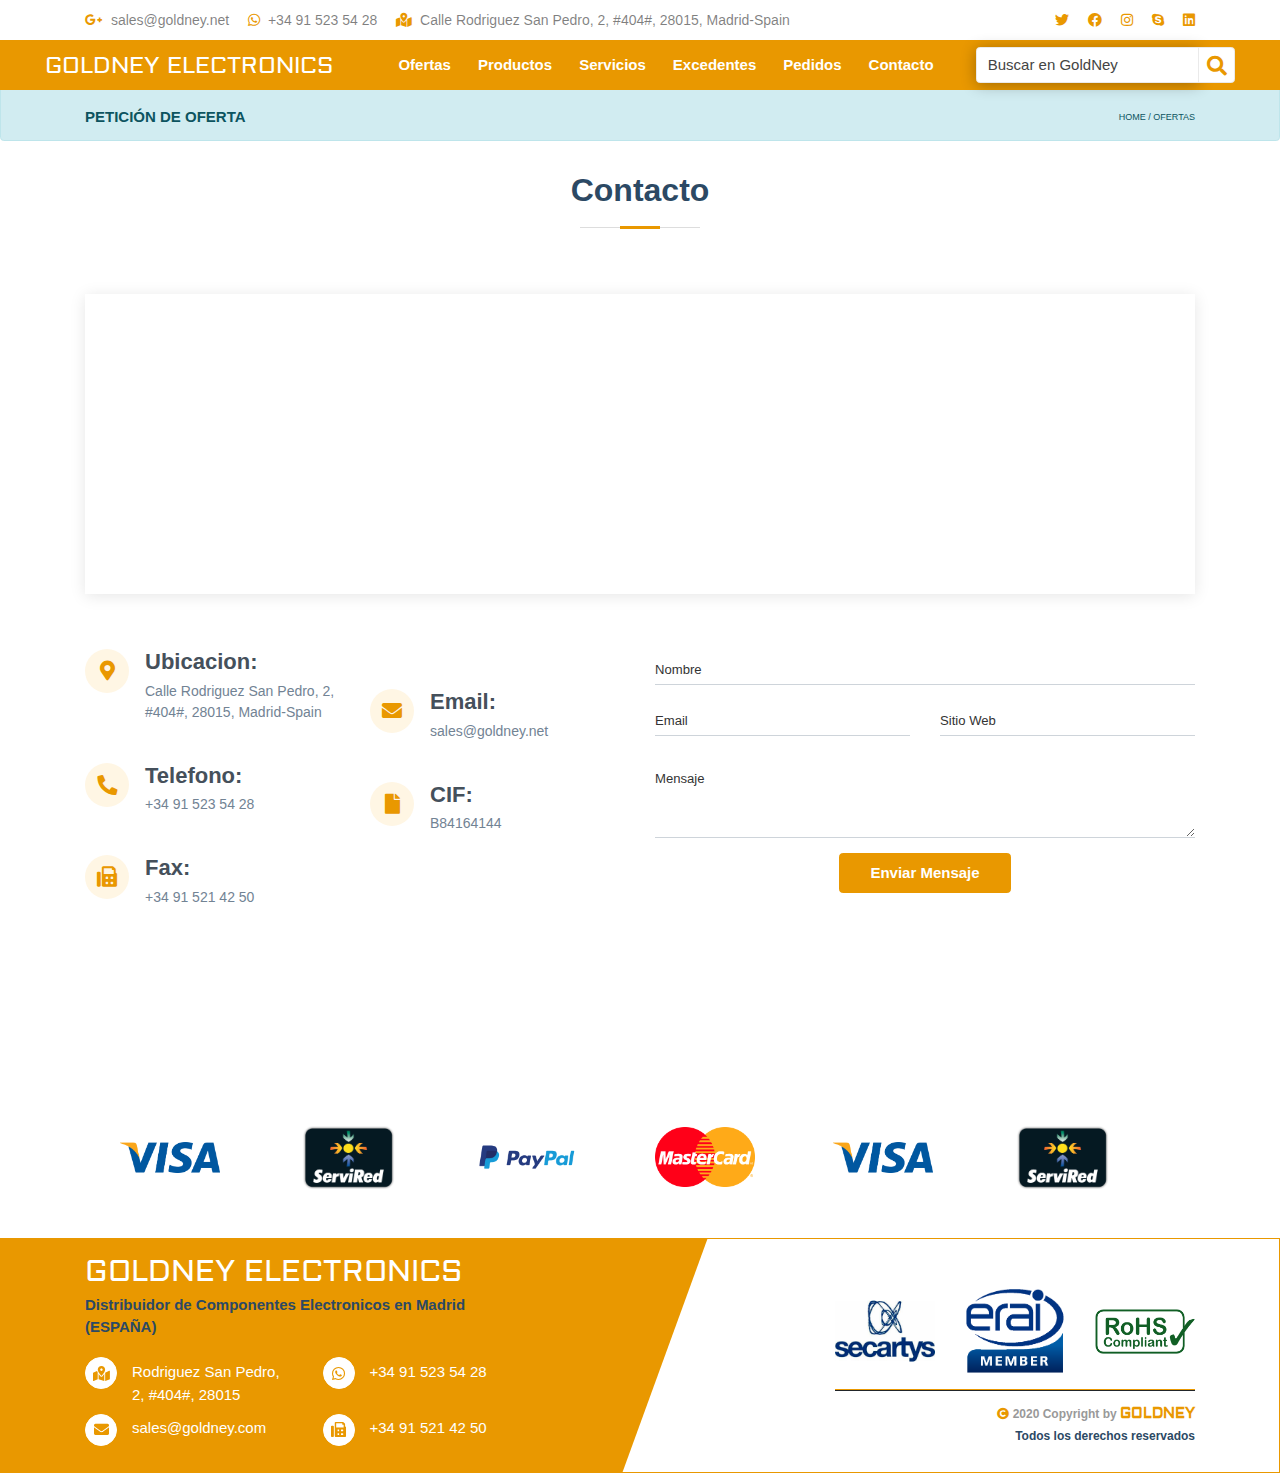
==== contacto.html @ ce326fad "Vista web servicios, pedidos, contacto" ====
<!doctype html>
<html lang="es">

<head>
    <!-- Required meta tags -->
    <meta charset="utf-8">
    <meta name="viewport" content="width=device-width, initial-scale=1, shrink-to-fit=no">
    <title>GoldNey Electronics</title>

    <!-- Cargando Bootstrap CSS -->
    <link rel="stylesheet" href="libs/bootstrap/css/bootstrap.css">

    <!-- Cargando fuentes de Google-->
    <link href="https://fonts.googleapis.com/css?family=Montserrat:300,400,700&display=swap" rel="stylesheet">
    <link href="https://fonts.googleapis.com/css2?family=Aldrich&display=swap" rel="stylesheet">

    <!-- Cargando "Font Awesome" -->
    <link rel="stylesheet" href="libs/fontawesome/css/all.min.css">

    <!-- Cargando "Mmenu" -->
    <link rel="stylesheet" href="libs/mmenu/dist/mmenu.css">

    <!-- Cargando "Mburger" -->
    <link rel="stylesheet" href="libs/mburger/dist/mburger.css">

    <link rel="stylesheet" href="css/animate.css">


    <link rel="stylesheet" href="css/aos.css">

    <!-- Cargando "Swiper.js" -->
    <link rel="stylesheet" href="libs/swiper/package/css/swiper.min.css">


    <!-- estilo de carga de archivo -->
    <link rel="stylesheet" href="css/dropzone.css">
    <script src="js/dropzone.js"></script>


    <!-- Cargando "Estilos personalizados" -->
    <link rel="stylesheet" href="css/estilos.css">


</head>

<body>
    <div id="my-page">


        <header id="presentacion" class="fixed-top">
            <div id="topbar" class="d-none d-lg-flex align-items-center">
                <div class="container d-flex">
                    <div class="contact-info mr-auto text-black-50">
                        <i class="fab fa-google-plus-g"></i> sales@goldney.net
                        <i class="fab fa-whatsapp"></i> +34 91 523 54 28
                        <i class="fa fa-map-marked-alt"></i> Calle Rodriguez San Pedro, 2, #404#, 28015,
                        Madrid-Spain
                    </div>
                    <div class="social-links">
                        <a href="#" class="twitter"><i class="fab fa-twitter"></i></a>
                        <a href="#" class="facebook"><i class="fab fa-facebook"></i></a>
                        <a href="#" class="instagram"><i class="fab fa-instagram"></i></a>
                        <a href="#" class="skype"><i class="fab fa-skype"></i></a>
                        <a href="#" class="linkedin"><i class="fab fa-linkedin"></i></i></a>
                    </div>
                </div>
            </div>
            <!-- Seccion #navegacion -->
            <nav class="navbar navbar-expand-lg navbar-dark py-0 px-0" id="navegacion"
                style="background: #e99800 !important;">
                <div class="container-fluid align-items-stretch flex-nowrap px-0 px-lg-5 px-xl-5">

                    <button class="navbar-toggler collapsed mburger mburger--spin" type="button" data-toggle="collapse"
                        data-target="#menu-principal" aria-controls="menu-prncipal" aria-expanded="false"
                        aria-label="Toggle navigation">
                        <b></b>
                        <b></b>
                        <b></b>

                    </button>

                    <a class="navbar-brand align-self-center" href="index.html">
                        <span class="h4 align-middle text-white" style="font-family: 'Aldrich', sans-serif;">GOLDNEY
                            ELECTRONICS</span>
                    </a>

                    <div class="navbar-collapse collapse" id="menu-principal">
                        <ul class="navbar-nav mx-auto">
                            <li class="nav-item active">
                                <a class="nav-link" href="ofertas.html">Ofertas</a>
                            </li>
                            <li class="nav-item">
                                <a class="nav-link" href="#">Productos</a>
                            </li>
                            <li class="nav-item">
                                <a class="nav-link" href="servicios.html">Servicios</a>
                            </li>
                            <li class="nav-item">
                                <a class="nav-link" href="#">Excedentes</a>
                            </li>
                            <li class="nav-item">
                                <a class="nav-link" href="pedidos.html">Pedidos</a>
                            </li>
                            <li class="nav-item">
                                <a class="nav-link" href="contacto.html">Contacto</a>
                            </li>
                        </ul>
                    </div>

                    <div data-juggler-target="caja-buscar" data-juggler-media-query="(min-width: 1200px)"></div>

                    <!-- <a href="#" class="btn-iconos d-none d-lg-flex align-items-lg-center px-lg-3 ">
                        <i class="fas fa-phone-alt fa-lg"></i>
                    </a> -->
                    <!-- <div class="dropdown boton-carrito ml-auto">
                        <button class="btn-iconos dropdown-toggle h-100" type="button" id="menu-carrito"
                            data-toggle="dropdown" aria-haspopup="true" aria-expanded="false">
                            <i class="fas fa-shopping-cart fa-lg"></i>
                        </button>
                        <div class="dropdown-menu dropdown-menu-right" aria-labelledby="menu-carrito">
                            <span class="dropdown-item-text text-nowrap"> Your cart is empty</span>
                        </div>
                    </div> .fin de .boton-carrito -->



                    <button class="btn-iconos btn-buscar px-3 d-xl-none pt-1" type="button" data-toggle="collapse"
                        data-target="#formulario-buscar" aria-expanded="false" aria-controls="formulario-buscar">

                        <i class="fas fa-search fa-lg fa-fw"></i>
                        <i class="fas fa-times fa-lg fa-fw"></i>

                    </button>
                    <!-- <a href="#" class="btn btn-outline-light d-none d-lg-block align-self-lg-center ml-lg-2 px-xl-3">Sign
                        in</a> -->

                </div>
            </nav>

            <form class="collapse d-xl-flex align-items-xl-center mr-xl-0" id="formulario-buscar"
                data-juggler-source="caja-buscar">

                <div class="input-group p-3 p-xl-0">
                    <input type="text" name="campo-buscar" class="form-control campo-buscar"
                        placeholder="Buscar en GoldNey" style="box-shadow: 0px 2px 15px rgba(0, 0, 0, 0.3);">
                    <div class="input-group-append">
                        <button class="btn btn-primary boton-buscar  py-0 px-4 px-xl-2" type="button">
                            <i class="fas fa-search fa-lg pt-2"></i>
                        </button>
                    </div>
                </div>

            </form>
        </header>
        <div class="alert alert-info pt-5">
            <div class="container pt-4 pt-lg-5">
                <div class="row align-items-center pt-0 pt-lg-3 ">
                    <div class="col-6 text-left text-uppercase font-weight-bold">petición de oferta</div>
                    <div class="col-6 text-right text-uppercase" style="font-size: .6rem;">Home / Ofertas</div>
                </div>

            </div>
        </div>



        <section id="contact" class="contact pt-3">
            <div class="container" data-aos="fade-up">

                <div class="section-title">
                    <h2>Contacto</h2>
                </div>

                <div class="row pt-3 pb-5 justify-content-center">
                    <div class="col-lg-12">
                        <iframe style="border:0; width: 100%; height: 300px;" class="estiloTarjeta"
                            src="https://www.google.com/maps/embed?pb=!1m18!1m12!1m3!1d3036.9687230792265!2d-3.7076107842798027!3d40.43169146265269!2m3!1f0!2f0!3f0!3m2!1i1024!2i768!4f13.1!3m3!1m2!1s0xd4228605f560a2d%3A0x48fd98922227ee73!2sCalle%20de%20Rodr%C3%ADguez%20San%20Pedro%2C%202%2C%2028015%20Madrid%2C%20Espa%C3%B1a!5e0!3m2!1ses-419!2sbo!4v1603227184186!5m2!1ses-419!2sbo"
                            width="600" height="450" frameborder="0" style="border:0;" allowfullscreen=""
                            aria-hidden="false" tabindex="0"></iframe>
                    </div>
                </div>

                <div class="row mt-1">

                    <div class="col-lg-3">
                        <div class="info">
                            <div class="calle">
                                <i class="fas fa-map-marker-alt"></i>
                                <h4>Ubicacion:</h4>
                                <p>Calle Rodriguez San Pedro, 2, #404#, 28015, Madrid-Spain</p>
                            </div>

                            <div class="telefono">
                                <i class="fas fa-phone fa-rotate-90"></i>
                                <h4>Telefono:</h4>
                                <p>+34 91 523 54 28</p>
                            </div>

                            <div class="fax">
                                <i class="fas fa-fax"></i>
                                <h4>Fax:</h4>
                                <p>+34 91 521 42 50</p>
                            </div>



                        </div>

                    </div>
                    <div class="col-lg-3">
                        <div class="info">

                            <div class="email">
                                <i class="fas fa-envelope"></i>
                                <h4>Email:</h4>
                                <p>sales@goldney.net</p>
                            </div>

                            <div class="certificado">
                                <i class="fas fa-file"></i>
                                <h4>CIF:</h4>
                                <p>B84164144</p>
                            </div>

                        </div>

                    </div>

                    <div class="col-lg-6 mt-5 mt-lg-0">

                        <form action="#" role="form">
                            <div class="row">

                                <div class="col-12">
                                    <div class="form-group">
                                        <label class="floating-label" for="empresa">Nombre</label>
                                        <input type="text" class="form-control" id="empresa" placeholder="">
                                    </div>
                                </div>
                                <div class="col-12 col-lg-6">
                                    <div class="form-group">
                                        <label class="floating-label" for="email">Email</label>
                                        <input type="email" class="form-control" id="email" placeholder="">
                                    </div>
                                </div>
                                <div class="col-12 col-lg-6">
                                    <div class="form-group">
                                        <label class="floating-label" for="nombre">Sitio Web</label>
                                        <input type="text" class="form-control" id="nombre" placeholder="">
                                    </div>
                                </div>

                                <div class="col-12 pt-2">
                                    <div class="form-group">
                                        <label class="floating-label" for="mensaje">Mensaje</label>
                                        <textarea name="mensaje" id="mensaje" rows="3" class="form-control"></textarea>
                                    </div>
                                </div>

                                <button type="submit" class="btn btn-primary mx-auto">Enviar
                                    Mensaje</button>
                            </div>
                        </form>

                    </div>

                </div>

            </div>
        </section><!-- End Contact Section -->





        <section id="patrocinadores" class="py-5 px-lg-5">
            <div class="container-fluid px-3 px-md-5">
                <div class="row justify-content-center align-items-center px-3 px-lg-5">
                    <div class="section-title2 text-center" data-aos="zoom-in-up" data-aos-once="true">
                        <h3>Fabricantes</h3>
                        <p class="pb-3">Estas son las marcas que distribuimos</p>
                    </div>
                    <div class="swiper-container patrocinadores " id="swiper-container">
                        <div class="swiper-wrapper d-flex align-items-center">
                            <div class="swiper-slide"><img src="images/pagos/Visa_Logo.png" class="img-fluid" alt="">
                            </div>
                            <div class="swiper-slide"><img src="images/pagos/servi.png" class="img-fluid" alt="">
                            </div>
                            <div class="swiper-slide"><img src="images/pagos/PayPal-Logo.png" class="img-fluid" alt="">
                            </div>
                            <div class="swiper-slide"><img src="images/pagos/MasterCard_early_1990s_logo.png"
                                    class="img-fluid" alt="">
                            </div>
                            <div class="swiper-slide"><img src="images/pagos/Visa_Logo.png" class="img-fluid" alt="">
                            </div>
                            <div class="swiper-slide"><img src="images/pagos/servi.png" class="img-fluid" alt="">
                            </div>
                            <div class="swiper-slide"><img src="images/pagos/PayPal-Logo.png" class="img-fluid" alt="">
                            </div>
                            <div class="swiper-slide"><img src="images/pagos/MasterCard_early_1990s_logo.png"
                                    class="img-fluid" alt="">
                            </div>
                            <div class="swiper-slide"><img src="images/pagos/Visa_Logo.png" class="img-fluid" alt="">
                            </div>
                            <div class="swiper-slide"><img src="images/pagos/servi.png" class="img-fluid" alt="">
                            </div>
                            <div class="swiper-slide"><img src="images/pagos/PayPal-Logo.png" class="img-fluid" alt="">
                            </div>
                            <div class="swiper-slide"><img src="images/pagos/MasterCard_early_1990s_logo.png"
                                    class="img-fluid" alt="">
                            </div>
                            <div class="swiper-slide"><img src="images/pagos/Visa_Logo.png" class="img-fluid" alt="">
                            </div>
                            <div class="swiper-slide"><img src="images/pagos/servi.png" class="img-fluid" alt="">
                            </div>
                            <div class="swiper-slide"><img src="images/pagos/PayPal-Logo.png" class="img-fluid" alt="">
                            </div>
                            <div class="swiper-slide"><img src="images/pagos/MasterCard_early_1990s_logo.png"
                                    class="img-fluid" alt="">
                            </div>
                            <div class="swiper-slide"><img src="images/pagos/Visa_Logo.png" class="img-fluid" alt="">
                            </div>
                            <div class="swiper-slide"><img src="images/pagos/servi.png" class="img-fluid" alt="">
                            </div>
                            <div class="swiper-slide"><img src="images/pagos/PayPal-Logo.png" class="img-fluid" alt="">
                            </div>
                            <div class="swiper-slide"><img src="images/pagos/MasterCard_early_1990s_logo.png"
                                    class="img-fluid" alt="">
                            </div>
                        </div>
                    </div>
                </div>
            </div>
        </section>





        <footer id="pie-pagina" class="bg-footer text-light overflow-hidden">

            <div class="container">
                <div class="row align-items-center">
                    <div class="col-12  py-2 columna-inclinada col-md-6 col-xl-5">
                        <!-- nuevo sistema para anidar -->
                        <div class="row justify-content-center justify-content-md-start">
                            <div class="col-12 text-center text-md-left pt-2">
                                <span class="text-white h2" style="font-family: 'Aldrich', sans-serif;">GOLDNEY
                                    ELECTRONICS</span>
                            </div>
                            <!-- para que se adapte a su contenido -->
                            <!-- <div class="col-auto text-black-50">
                                <i class="fas fa-notes-medical fa-4x"></i>
                            </div> -->
                            <div class="col-auto text-secondary pt-1 text-center text-md-left">
                                <p class="text-secondary font-weight-bold">Distribuidor de Componentes Electronicos en
                                    Madrid (ESPAÑA)
                                </p>
                            </div>

                            <div class="col-auto">
                                <ul class="list-unstyled">
                                    <div class="row">
                                        <li class="d-flex my-1 col-12 col-lg-6">
                                            <div class="icon-box mr-3">
                                                <div class="icon"><i class="fas fa-map-marked-alt"></i></div>
                                            </div>
                                            <!-- fa-fw alinea los iconos -->
                                            <div class="detalle mt-1">
                                                <span class=" text-white">Rodriguez San Pedro, 2,
                                                    #404#, 28015
                                                </span>
                                            </div>

                                        </li>

                                        <li class="d-flex my-1 col-12 col-lg-6">
                                            <div class="icon-box mr-3">
                                                <div class="icon"><i class="fab fa-whatsapp"></i></div>
                                            </div>
                                            <div class="detalle mt-1">

                                                <span class=" text-white">+34 91 523 54 28</span>
                                            </div>

                                        </li>
                                    </div>
                                    <div class="row">
                                        <li class="d-flex my-1 col-12 col-lg-6">
                                            <div class="icon-box mr-3">
                                                <div class="icon"><i class="fas fa-envelope"></i></div>
                                            </div>
                                            <div class="detalle mt-1">

                                                <span class=" text-white">sales@goldney.com</span>
                                            </div>

                                        </li>
                                        <li class="d-flex my-1 col-12 col-lg-6">
                                            <div class="icon-box mr-3">
                                                <div class="icon"><i class="fas fa-fax"></i></div>
                                            </div>
                                            <div class="detalle mt-1">

                                                <span class=" text-white">+34 91 521 42 50</span>
                                            </div>

                                        </li>
                                    </div>


                                </ul>
                            </div>

                        </div>
                    </div>
                    <div class="col-12 py-2 text-center small col-md-6 text-md-right col-xl-7 mt-3">
                        <ul class="list-unstyled d-inline-flex text-uppercase enlaces-secundario pb-2">
                            <div class="row px-md-3 px-lg-0 align-items-center">
                                <div class="col-4"><img src="images/patrocinadores/logo-secartys.png" class="img-fluid"
                                        alt="" width="100">
                                </div>
                                <div class="col-4"><img src="images/patrocinadores/erai.png" class="img-fluid" alt=""
                                        width="100">
                                </div>
                                <div class="col-4"><img src="images/patrocinadores/rohs.png" class="img-fluid" alt=""
                                        width="100">
                                </div>
                            </div>

                        </ul>
                        <p class="text-dark mb-1 derechosAutor mb-0"><i class="fas fa-copyright text-primary "></i> 2020
                            Copyright by <span class="text-primary font-weight-bold h6"
                                style="font-family: 'Aldrich', sans-serif;">GOLDNEY</span></p>
                        <p class="derechosAutor mb-0">Todos los derechos reservados</p>
                    </div>
                </div>
            </div>

        </footer>











    </div> <!-- Fin de #my-page -->





    <!-- Carga de jQuery -->
    <script src="libs/jquery/jquery-3.4.1.min.js"></script>

    <!-- Carga de Popper.js -->
    <script src="libs/popper.js/popper.min.js"></script>

    <!-- Carga de Bootstrap.js -->
    <script src="libs/bootstrap/js/bootstrap.min.js"></script>

    <!-- Carga de Mmenu.js -->
    <script src="libs/mmenu/dist/mmenu.js"></script>

    <!-- Carga de Juggler.js -->
    <script src="libs/juggler/dist/juggler.min.js"></script>

    <script src="js/aos.js"></script>

    <!-- Carga de Swiper.js -->
    <script src="libs/swiper/package/js/swiper.min.js"></script>

    <!-- Carga de hc-sticky.js -->
    <script src="libs/hc-sticky/dist/hc-sticky.js"></script>



    <!-- Carga de mis-scripts.js | Inicia las funiones de los scripts -->
    <script src="js/mis-scripts.js"></script>




</body>

</html>
---- libs/mmenu/dist/mmenu.css ----
/*!
 * mmenu.js
 * mmenujs.com
 *
 * Copyright (c) Fred Heusschen
 * frebsite.nl
 *
 * License: CC-BY-NC-4.0
 * http://creativecommons.org/licenses/by-nc/4.0/
 */.mm-menu_theme-white{--mm-color-border:rgba( 0,0,0, 0.1 );--mm-color-button:rgba( 0,0,0, 0.3 );--mm-color-text:rgba( 0,0,0, 0.7 );--mm-color-text-dimmed:rgba( 0,0,0, 0.3 );--mm-color-background:#fff;--mm-color-background-highlight:rgba( 0,0,0, 0.06 );--mm-color-background-emphasis:rgba( 0,0,0, 0.03 );--mm-shadow:0 0 10px rgba( 0,0,0, 0.2 )}.mm-menu_theme-dark{--mm-color-border:rgba( 0,0,0, 0.3 );--mm-color-button:rgba( 255,255,255, 0.4 );--mm-color-text:rgba( 255,255,255, 0.85 );--mm-color-text-dimmed:rgba( 255,255,255, 0.4 );--mm-color-background:#333;--mm-color-background-highlight:rgba( 255,255,255, 0.08 );--mm-color-background-emphasis:rgba( 0,0,0, 0.1 );--mm-shadow:0 0 20px rgba( 0,0,0, 0.5 )}.mm-menu_theme-black{--mm-color-border:rgba( 255,255,255, 0.25 );--mm-color-button:rgba( 255,255,255, 0.4 );--mm-color-text:rgba( 255,255,255, 0.75 );--mm-color-text-dimmed:rgba( 255,255,255, 0.4 );--mm-color-background:#000;--mm-color-background-highlight:rgba( 255,255,255, 0.2 );--mm-color-background-emphasis:rgba( 255,255,255, 0.15 );--mm-shadow:none}:root{--mm-line-height:20px;--mm-listitem-size:44px;--mm-navbar-size:44px;--mm-offset-top:0;--mm-offset-right:0;--mm-offset-bottom:0;--mm-offset-left:0;--mm-color-border:rgba(0, 0, 0, 0.1);--mm-color-button:rgba(0, 0, 0, 0.3);--mm-color-text:rgba(0, 0, 0, 0.75);--mm-color-text-dimmed:rgba(0, 0, 0, 0.3);--mm-color-background:#f3f3f3;--mm-color-background-highlight:rgba(0, 0, 0, 0.05);--mm-color-background-emphasis:rgba(255, 255, 255, 0.4);--mm-shadow:0 0 10px rgba(0, 0, 0, 0.3)}.mm-hidden{display:none!important}.mm-wrapper{overflow-x:hidden;position:relative}.mm-menu{top:0;right:0;bottom:0;left:0;background:#f3f3f3;border-color:rgba(0,0,0,.1);color:rgba(0,0,0,.75);line-height:20px;display:-webkit-box;display:-ms-flexbox;display:flex;-webkit-box-orient:vertical;-webkit-box-direction:normal;-ms-flex-direction:column;flex-direction:column;padding:0;margin:0;-webkit-box-sizing:border-box;box-sizing:border-box;position:absolute;top:var(--mm-offset-top);right:var(--mm-offset-right);bottom:var(--mm-offset-bottom);left:var(--mm-offset-left);z-index:0;background:var(--mm-color-background);border-color:var(--mm-color-border);color:var(--mm-color-text);line-height:var(--mm-line-height);-webkit-tap-highlight-color:var(--mm-color-background-emphasis);-webkit-font-smoothing:antialiased;-moz-osx-font-smoothing:grayscale}.mm-menu a,.mm-menu a:active,.mm-menu a:hover,.mm-menu a:link,.mm-menu a:visited{text-decoration:none;color:inherit}[dir=rtl] .mm-menu{direction:rtl}.mm-panel{background:#f3f3f3;border-color:rgba(0,0,0,.1);color:rgba(0,0,0,.75);z-index:0;-webkit-box-sizing:border-box;box-sizing:border-box;width:100%;-webkit-overflow-scrolling:touch;overflow:scroll;overflow-x:hidden;overflow-y:auto;background:var(--mm-color-background);border-color:var(--mm-color-border);color:var(--mm-color-text);-webkit-transform:translate3d(100%,0,0);transform:translate3d(100%,0,0);-webkit-transition:-webkit-transform .4s ease;transition:-webkit-transform .4s ease;-o-transition:transform .4s ease;transition:transform .4s ease;transition:transform .4s ease,-webkit-transform .4s ease}.mm-panel:after{height:44px}.mm-panel:not(.mm-hidden){display:block}.mm-panel:after{content:'';display:block;height:var(--mm-listitem-size)}.mm-panel_opened{z-index:1;-webkit-transform:translate3d(0,0,0);transform:translate3d(0,0,0)}.mm-panel_opened-parent{-webkit-transform:translate3d(-30%,0,0);transform:translate3d(-30%,0,0)}.mm-panel_highest{z-index:2}.mm-panel_noanimation{-webkit-transition:none!important;-o-transition:none!important;transition:none!important}.mm-panel_noanimation.mm-panel_opened-parent{-webkit-transform:translate3d(0,0,0);transform:translate3d(0,0,0)}.mm-panels>.mm-panel{position:absolute;left:0;right:0;top:0;bottom:0}.mm-panel__content{padding:20px 20px 0}.mm-panels{background:#f3f3f3;border-color:rgba(0,0,0,.1);color:rgba(0,0,0,.75);position:relative;height:100%;-webkit-box-flex:1;-ms-flex-positive:1;flex-grow:1;overflow:hidden;background:var(--mm-color-background);border-color:var(--mm-color-border);color:var(--mm-color-text)}[dir=rtl] .mm-panel:not(.mm-panel_opened){-webkit-transform:translate3d(-100%,0,0);transform:translate3d(-100%,0,0)}[dir=rtl] .mm-panel.mm-panel_opened-parent{-webkit-transform:translate3d(30%,0,0);transform:translate3d(30%,0,0)}.mm-listitem_vertical>.mm-panel{display:none;width:100%;padding:10px 0 10px 10px;-webkit-transform:none!important;-ms-transform:none!important;transform:none!important}.mm-listitem_vertical>.mm-panel:after,.mm-listitem_vertical>.mm-panel:before{content:none;display:none}.mm-listitem_opened>.mm-panel{display:block}.mm-listitem_vertical>.mm-listitem__btn{height:44px;height:var(--mm-listitem-size);bottom:auto}.mm-listitem_vertical .mm-listitem:last-child:after{border-color:transparent}.mm-listitem_opened>.mm-listitem__btn:after{-webkit-transform:rotate(225deg);-ms-transform:rotate(225deg);transform:rotate(225deg);right:19px}.mm-btn{-webkit-box-flex:0;-ms-flex-positive:0;flex-grow:0;-ms-flex-negative:0;flex-shrink:0;position:relative;-webkit-box-sizing:border-box;box-sizing:border-box;width:50px;padding:0}.mm-btn:after,.mm-btn:before{border:2px solid rgba(0,0,0,.3);border:2px solid var(--mm-color-button)}.mm-btn_next:after,.mm-btn_prev:before{content:'';border-bottom:none;border-right:none;-webkit-box-sizing:content-box;box-sizing:content-box;display:block;width:8px;height:8px;margin:auto;position:absolute;top:0;bottom:0}.mm-btn_prev:before{-webkit-transform:rotate(-45deg);-ms-transform:rotate(-45deg);transform:rotate(-45deg);left:23px;right:auto}.mm-btn_next:after{-webkit-transform:rotate(135deg);-ms-transform:rotate(135deg);transform:rotate(135deg);right:23px;left:auto}.mm-btn_close:after,.mm-btn_close:before{content:'';-webkit-box-sizing:content-box;box-sizing:content-box;display:block;width:5px;height:5px;margin:auto;position:absolute;top:0;bottom:0;-webkit-transform:rotate(-45deg);-ms-transform:rotate(-45deg);transform:rotate(-45deg)}.mm-btn_close:before{border-right:none;border-bottom:none;right:18px}.mm-btn_close:after{border-left:none;border-top:none;right:25px}[dir=rtl] .mm-btn_next:after{-webkit-transform:rotate(-45deg);-ms-transform:rotate(-45deg);transform:rotate(-45deg);left:23px;right:auto}[dir=rtl] .mm-btn_prev:before{-webkit-transform:rotate(135deg);-ms-transform:rotate(135deg);transform:rotate(135deg);right:23px;left:auto}[dir=rtl] .mm-btn_close:after,[dir=rtl] .mm-btn_close:before{right:auto}[dir=rtl] .mm-btn_close:before{left:25px}[dir=rtl] .mm-btn_close:after{left:18px}.mm-navbar{min-height:44px;border-bottom:1px solid rgba(0,0,0,.1);background:#f3f3f3;color:rgba(0,0,0,.3);display:-webkit-box;display:-ms-flexbox;display:flex;min-height:var(--mm-navbar-size);border-bottom:1px solid var(--mm-color-border);background:var(--mm-color-background);color:var(--mm-color-text-dimmed);text-align:center;opacity:1;-webkit-transition:opacity .4s ease;-o-transition:opacity .4s ease;transition:opacity .4s ease}.mm-navbar>*{min-height:44px}@supports ((position:-webkit-sticky) or (position:sticky)){.mm-navbar_sticky{position:-webkit-sticky;position:sticky;top:0;z-index:1}}.mm-navbar>*{-webkit-box-flex:1;-ms-flex-positive:1;flex-grow:1;display:-webkit-box;display:-ms-flexbox;display:flex;-webkit-box-align:center;-ms-flex-align:center;align-items:center;-webkit-box-pack:center;-ms-flex-pack:center;justify-content:center;-webkit-box-sizing:border-box;box-sizing:border-box}.mm-navbar__btn{-webkit-box-flex:0;-ms-flex-positive:0;flex-grow:0}.mm-navbar__title{-o-text-overflow:ellipsis;text-overflow:ellipsis;white-space:nowrap;overflow:hidden;-webkit-box-flex:1;-ms-flex:1 1 50%;flex:1 1 50%;display:-webkit-box;display:-ms-flexbox;display:flex;padding-left:20px;padding-right:20px}.mm-navbar__title:not(:last-child){padding-right:0}.mm-navbar__btn:not(.mm-hidden)+.mm-navbar__title{padding-left:0}.mm-navbar__btn:not(.mm-hidden)+.mm-navbar__title:last-child{padding-right:50px}[dir=rtl] .mm-navbar{-webkit-box-orient:horizontal;-webkit-box-direction:reverse;-ms-flex-direction:row-reverse;flex-direction:row-reverse}.mm-listview{list-style:none;display:block;padding:0;margin:0}.mm-listitem{color:rgba(0,0,0,.75);border-color:rgba(0,0,0,.1);color:var(--mm-color-text);border-color:var(--mm-color-border);list-style:none;display:block;padding:0;margin:0;position:relative;display:-webkit-box;display:-ms-flexbox;display:flex;-ms-flex-wrap:wrap;flex-wrap:wrap}.mm-listitem:after{content:'';border-color:inherit;border-bottom-width:1px;border-bottom-style:solid;display:block;position:absolute;left:20px;right:0;bottom:0}.mm-listitem a,.mm-listitem a:hover{text-decoration:none}.mm-listitem__btn,.mm-listitem__text{padding:12px;display:block;padding:calc((var(--mm-listitem-size) - var(--mm-line-height))/ 2);padding-left:0;padding-right:0;color:inherit}.mm-listitem__text{-o-text-overflow:ellipsis;text-overflow:ellipsis;white-space:nowrap;overflow:hidden;padding-left:20px;padding-right:10px;-webkit-box-flex:1;-ms-flex-positive:1;flex-grow:1;-ms-flex-preferred-size:10%;flex-basis:10%}.mm-listitem__btn{background:rgba(3,2,1,0);border-color:inherit;width:auto;padding-right:50px;position:relative}.mm-listitem__btn:not(.mm-listitem__text){border-left-width:1px;border-left-style:solid}.mm-listitem_selected>.mm-listitem__text{background:rgba(255,255,255,.4);background:var(--mm-color-background-emphasis)}.mm-listitem_opened>.mm-listitem__btn,.mm-listitem_opened>.mm-panel{background:rgba(0,0,0,.05);background:var(--mm-color-background-highlight)}[dir=rtl] .mm-listitem:after{left:0;right:20px}[dir=rtl] .mm-listitem__text{padding-left:10px;padding-right:20px}[dir=rtl] .mm-listitem__btn{padding-left:50px;border-left-width:0;border-left-style:none}[dir=rtl] .mm-listitem__btn:not(.mm-listitem__text){padding-right:0;border-right-width:1px;border-right-style:solid}.mm-page{-webkit-box-sizing:border-box;box-sizing:border-box;position:relative}.mm-slideout{-webkit-transition:-webkit-transform .4s ease;transition:-webkit-transform .4s ease;-o-transition:transform .4s ease;transition:transform .4s ease;transition:transform .4s ease,-webkit-transform .4s ease;z-index:1}.mm-wrapper_opened{overflow-x:hidden;position:relative}.mm-wrapper_opened .mm-page{min-height:100vh}.mm-wrapper_background .mm-page{background:inherit}.mm-menu_offcanvas{position:fixed;right:auto;z-index:0}.mm-menu_offcanvas:not(.mm-menu_opened){display:none}.mm-menu_offcanvas{width:80%;min-width:240px;max-width:440px}.mm-wrapper_opening .mm-menu_offcanvas~.mm-slideout{-webkit-transform:translate3d(80vw,0,0);transform:translate3d(80vw,0,0)}@media all and (max-width:300px){.mm-wrapper_opening .mm-menu_offcanvas~.mm-slideout{-webkit-transform:translate3d(240px,0,0);transform:translate3d(240px,0,0)}}@media all and (min-width:550px){.mm-wrapper_opening .mm-menu_offcanvas~.mm-slideout{-webkit-transform:translate3d(440px,0,0);transform:translate3d(440px,0,0)}}.mm-wrapper__blocker{background:rgba(3,2,1,0);overflow:hidden;display:none;position:fixed;top:0;right:0;bottom:0;left:0;z-index:2}.mm-wrapper_blocking{overflow:hidden}.mm-wrapper_blocking body{overflow:hidden}.mm-wrapper_blocking .mm-wrapper__blocker{display:block}.mm-sronly{border:0!important;clip:rect(1px,1px,1px,1px)!important;-webkit-clip-path:inset(50%)!important;clip-path:inset(50%)!important;white-space:nowrap!important;width:1px!important;min-width:1px!important;height:1px!important;min-height:1px!important;padding:0!important;overflow:hidden!important;position:absolute!important}.mm-menu_autoheight:not(.mm-menu_offcanvas){position:relative}.mm-menu_autoheight.mm-menu_position-bottom,.mm-menu_autoheight.mm-menu_position-top{max-height:80%}.mm-menu_autoheight-measuring .mm-panel{display:block!important}.mm-menu_autoheight-measuring .mm-panels>.mm-panel{bottom:auto!important;height:auto!important}.mm-menu_autoheight-measuring .mm-listitem_vertical:not(.mm-listitem_opened) .mm-panel{display:none!important}[class*=mm-menu_columns-]{-webkit-transition-property:width;-o-transition-property:width;transition-property:width}[class*=mm-menu_columns-] .mm-panels>.mm-panel{right:auto;-webkit-transition-property:width,-webkit-transform;transition-property:width,-webkit-transform;-o-transition-property:width,transform;transition-property:width,transform;transition-property:width,transform,-webkit-transform}[class*=mm-menu_columns-] .mm-panels>.mm-panel_opened,[class*=mm-menu_columns-] .mm-panels>.mm-panel_opened-parent{display:block!important}[class*=mm-panel_columns-]{border-right:1px solid;border-color:inherit}.mm-menu_columns-1 .mm-panel_columns-0,.mm-menu_columns-2 .mm-panel_columns-1,.mm-menu_columns-3 .mm-panel_columns-2,.mm-menu_columns-4 .mm-panel_columns-3{border-right:none}[class*=mm-menu_columns-] .mm-panels>.mm-panel_columns-0{-webkit-transform:translate3d(0,0,0);transform:translate3d(0,0,0)}.mm-menu_columns-0 .mm-panels>.mm-panel{z-index:0}.mm-menu_columns-0 .mm-panels>.mm-panel else{width:100%}.mm-menu_columns-0 .mm-panels>.mm-panel:not(.mm-panel_opened):not(.mm-panel_opened-parent){-webkit-transform:translate3d(100%,0,0);transform:translate3d(100%,0,0)}.mm-menu_columns-0{width:80%;min-width:240px;max-width:0}.mm-wrapper_opening .mm-menu_columns-0~.mm-slideout{-webkit-transform:translate3d(80vw,0,0);transform:translate3d(80vw,0,0)}@media all and (max-width:300px){.mm-wrapper_opening .mm-menu_columns-0~.mm-slideout{-webkit-transform:translate3d(240px,0,0);transform:translate3d(240px,0,0)}}@media all and (min-width:0px){.mm-wrapper_opening .mm-menu_columns-0~.mm-slideout{-webkit-transform:translate3d(0,0,0);transform:translate3d(0,0,0)}}.mm-wrapper_opening .mm-menu_columns-0.mm-menu_position-right.mm-menu_opened~.mm-slideout{-webkit-transform:translate3d(-80vw,0,0);transform:translate3d(-80vw,0,0)}@media all and (max-width:300px){.mm-wrapper_opening .mm-menu_columns-0.mm-menu_position-right.mm-menu_opened~.mm-slideout{-webkit-transform:translate3d(-240px,0,0);transform:translate3d(-240px,0,0)}}@media all and (min-width:0px){.mm-wrapper_opening .mm-menu_columns-0.mm-menu_position-right.mm-menu_opened~.mm-slideout{-webkit-transform:translate3d(0,0,0);transform:translate3d(0,0,0)}}[class*=mm-menu_columns-] .mm-panels>.mm-panel_columns-1{-webkit-transform:translate3d(100%,0,0);transform:translate3d(100%,0,0)}.mm-menu_columns-1 .mm-panels>.mm-panel{z-index:1;width:100%}.mm-menu_columns-1 .mm-panels>.mm-panel else{width:100%}.mm-menu_columns-1 .mm-panels>.mm-panel:not(.mm-panel_opened):not(.mm-panel_opened-parent){-webkit-transform:translate3d(200%,0,0);transform:translate3d(200%,0,0)}.mm-menu_columns-1{width:80%;min-width:240px;max-width:440px}.mm-wrapper_opening .mm-menu_columns-1~.mm-slideout{-webkit-transform:translate3d(80vw,0,0);transform:translate3d(80vw,0,0)}@media all and (max-width:300px){.mm-wrapper_opening .mm-menu_columns-1~.mm-slideout{-webkit-transform:translate3d(240px,0,0);transform:translate3d(240px,0,0)}}@media all and (min-width:550px){.mm-wrapper_opening .mm-menu_columns-1~.mm-slideout{-webkit-transform:translate3d(440px,0,0);transform:translate3d(440px,0,0)}}.mm-wrapper_opening .mm-menu_columns-1.mm-menu_position-right.mm-menu_opened~.mm-slideout{-webkit-transform:translate3d(-80vw,0,0);transform:translate3d(-80vw,0,0)}@media all and (max-width:300px){.mm-wrapper_opening .mm-menu_columns-1.mm-menu_position-right.mm-menu_opened~.mm-slideout{-webkit-transform:translate3d(-240px,0,0);transform:translate3d(-240px,0,0)}}@media all and (min-width:550px){.mm-wrapper_opening .mm-menu_columns-1.mm-menu_position-right.mm-menu_opened~.mm-slideout{-webkit-transform:translate3d(-440px,0,0);transform:translate3d(-440px,0,0)}}[class*=mm-menu_columns-] .mm-panels>.mm-panel_columns-2{-webkit-transform:translate3d(200%,0,0);transform:translate3d(200%,0,0)}.mm-menu_columns-2 .mm-panels>.mm-panel{z-index:2;width:50%}.mm-menu_columns-2 .mm-panels>.mm-panel else{width:100%}.mm-menu_columns-2 .mm-panels>.mm-panel:not(.mm-panel_opened):not(.mm-panel_opened-parent){-webkit-transform:translate3d(300%,0,0);transform:translate3d(300%,0,0)}.mm-menu_columns-2{width:80%;min-width:240px;max-width:880px}.mm-wrapper_opening .mm-menu_columns-2~.mm-slideout{-webkit-transform:translate3d(80vw,0,0);transform:translate3d(80vw,0,0)}@media all and (max-width:300px){.mm-wrapper_opening .mm-menu_columns-2~.mm-slideout{-webkit-transform:translate3d(240px,0,0);transform:translate3d(240px,0,0)}}@media all and (min-width:1100px){.mm-wrapper_opening .mm-menu_columns-2~.mm-slideout{-webkit-transform:translate3d(880px,0,0);transform:translate3d(880px,0,0)}}.mm-wrapper_opening .mm-menu_columns-2.mm-menu_position-right.mm-menu_opened~.mm-slideout{-webkit-transform:translate3d(-80vw,0,0);transform:translate3d(-80vw,0,0)}@media all and (max-width:300px){.mm-wrapper_opening .mm-menu_columns-2.mm-menu_position-right.mm-menu_opened~.mm-slideout{-webkit-transform:translate3d(-240px,0,0);transform:translate3d(-240px,0,0)}}@media all and (min-width:1100px){.mm-wrapper_opening .mm-menu_columns-2.mm-menu_position-right.mm-menu_opened~.mm-slideout{-webkit-transform:translate3d(-880px,0,0);transform:translate3d(-880px,0,0)}}[class*=mm-menu_columns-] .mm-panels>.mm-panel_columns-3{-webkit-transform:translate3d(300%,0,0);transform:translate3d(300%,0,0)}.mm-menu_columns-3 .mm-panels>.mm-panel{z-index:3;width:33.34%}.mm-menu_columns-3 .mm-panels>.mm-panel else{width:100%}.mm-menu_columns-3 .mm-panels>.mm-panel:not(.mm-panel_opened):not(.mm-panel_opened-parent){-webkit-transform:translate3d(400%,0,0);transform:translate3d(400%,0,0)}.mm-menu_columns-3{width:80%;min-width:240px;max-width:1320px}.mm-wrapper_opening .mm-menu_columns-3~.mm-slideout{-webkit-transform:translate3d(80vw,0,0);transform:translate3d(80vw,0,0)}@media all and (max-width:300px){.mm-wrapper_opening .mm-menu_columns-3~.mm-slideout{-webkit-transform:translate3d(240px,0,0);transform:translate3d(240px,0,0)}}@media all and (min-width:1650px){.mm-wrapper_opening .mm-menu_columns-3~.mm-slideout{-webkit-transform:translate3d(1320px,0,0);transform:translate3d(1320px,0,0)}}.mm-wrapper_opening .mm-menu_columns-3.mm-menu_position-right.mm-menu_opened~.mm-slideout{-webkit-transform:translate3d(-80vw,0,0);transform:translate3d(-80vw,0,0)}@media all and (max-width:300px){.mm-wrapper_opening .mm-menu_columns-3.mm-menu_position-right.mm-menu_opened~.mm-slideout{-webkit-transform:translate3d(-240px,0,0);transform:translate3d(-240px,0,0)}}@media all and (min-width:1650px){.mm-wrapper_opening .mm-menu_columns-3.mm-menu_position-right.mm-menu_opened~.mm-slideout{-webkit-transform:translate3d(-1320px,0,0);transform:translate3d(-1320px,0,0)}}[class*=mm-menu_columns-] .mm-panels>.mm-panel_columns-4{-webkit-transform:translate3d(400%,0,0);transform:translate3d(400%,0,0)}.mm-menu_columns-4 .mm-panels>.mm-panel{z-index:4;width:25%}.mm-menu_columns-4 .mm-panels>.mm-panel else{width:100%}.mm-menu_columns-4 .mm-panels>.mm-panel:not(.mm-panel_opened):not(.mm-panel_opened-parent){-webkit-transform:translate3d(500%,0,0);transform:translate3d(500%,0,0)}.mm-menu_columns-4{width:80%;min-width:240px;max-width:1760px}.mm-wrapper_opening .mm-menu_columns-4~.mm-slideout{-webkit-transform:translate3d(80vw,0,0);transform:translate3d(80vw,0,0)}@media all and (max-width:300px){.mm-wrapper_opening .mm-menu_columns-4~.mm-slideout{-webkit-transform:translate3d(240px,0,0);transform:translate3d(240px,0,0)}}@media all and (min-width:2200px){.mm-wrapper_opening .mm-menu_columns-4~.mm-slideout{-webkit-transform:translate3d(1760px,0,0);transform:translate3d(1760px,0,0)}}.mm-wrapper_opening .mm-menu_columns-4.mm-menu_position-right.mm-menu_opened~.mm-slideout{-webkit-transform:translate3d(-80vw,0,0);transform:translate3d(-80vw,0,0)}@media all and (max-width:300px){.mm-wrapper_opening .mm-menu_columns-4.mm-menu_position-right.mm-menu_opened~.mm-slideout{-webkit-transform:translate3d(-240px,0,0);transform:translate3d(-240px,0,0)}}@media all and (min-width:2200px){.mm-wrapper_opening .mm-menu_columns-4.mm-menu_position-right.mm-menu_opened~.mm-slideout{-webkit-transform:translate3d(-1760px,0,0);transform:translate3d(-1760px,0,0)}}[class*=mm-menu_columns-].mm-menu_position-bottom,[class*=mm-menu_columns-].mm-menu_position-top{width:100%;max-width:100%;min-width:100%}.mm-wrapper_opening [class*=mm-menu_columns-].mm-menu_position-front{-webkit-transition-property:width,min-width,max-width,-webkit-transform;transition-property:width,min-width,max-width,-webkit-transform;-o-transition-property:width,min-width,max-width,transform;transition-property:width,min-width,max-width,transform;transition-property:width,min-width,max-width,transform,-webkit-transform}.mm-counter{color:rgba(0,0,0,.3);display:block;padding-left:20px;float:right;text-align:right;color:var(--mm-color-text-dimmed)}.mm-listitem_nosubitems>.mm-counter{display:none}[dir=rtl] .mm-counter{text-align:left;float:left;padding-left:0;padding-right:20px}.mm-divider{position:relative;min-height:20px;padding:4.3px;background:#f3f3f3;-o-text-overflow:ellipsis;text-overflow:ellipsis;white-space:nowrap;overflow:hidden;min-height:var(--mm-line-height);padding:calc(((var(--mm-listitem-size) * .65) - var(--mm-line-height)) * .5);padding-right:10px;padding-left:20px;font-size:75%;text-transform:uppercase;background:var(--mm-color-background);opacity:1;-webkit-transition:opacity .4s ease;-o-transition:opacity .4s ease;transition:opacity .4s ease}.mm-divider:before{background:rgba(0,0,0,.05)}@supports ((position:-webkit-sticky) or (position:sticky)){.mm-divider{position:-webkit-sticky;position:sticky;z-index:2;top:0}.mm-navbar_sticky:not(.mm-hidden)~.mm-listview .mm-divider{top:var(--mm-navbar-size)}}.mm-divider:before{content:'';position:absolute;top:0;right:0;bottom:0;left:0;z-index:-1;background:var(--mm-color-background-highlight)}.mm-wrapper_dragging .mm-menu,.mm-wrapper_dragging .mm-slideout{-webkit-transition-duration:0s!important;-o-transition-duration:0s!important;transition-duration:0s!important;-webkit-user-select:none!important;-moz-user-select:none!important;-ms-user-select:none!important;user-select:none!important}.mm-wrapper_dragging .mm-menu{pointer-events:none!important}.mm-wrapper_dragging .mm-wrapper__blocker{display:none!important}.mm-menu_dropdown{-webkit-box-shadow:0 2px 10px rgba(0,0,0,.3);box-shadow:0 2px 10px rgba(0,0,0,.3);height:80%}.mm-wrapper_dropdown .mm-slideout{-webkit-transform:none!important;-ms-transform:none!important;transform:none!important;z-index:0}.mm-wrapper_dropdown .mm-wrapper__blocker{-webkit-transition-delay:0s!important;-o-transition-delay:0s!important;transition-delay:0s!important;z-index:1}.mm-wrapper_dropdown .mm-menu_dropdown{z-index:2}.mm-wrapper_dropdown.mm-wrapper_opened:not(.mm-wrapper_opening) .mm-menu_dropdown{display:none}.mm-menu_tip-bottom:before,.mm-menu_tip-left:before,.mm-menu_tip-right:before,.mm-menu_tip-top:before{content:'';background:inherit;-webkit-box-shadow:0 2px 10px rgba(0,0,0,.3);box-shadow:0 2px 10px rgba(0,0,0,.3);display:block;width:15px;height:15px;position:absolute;z-index:-1;-webkit-transform:rotate(45deg);-ms-transform:rotate(45deg);transform:rotate(45deg)}.mm-menu_tip-left:before{left:22px}.mm-menu_tip-right:before{right:22px}.mm-menu_tip-top:before{top:-8px}.mm-menu_tip-bottom:before{bottom:-8px}:root{--mm-iconbar-size:50px}.mm-menu_iconbar-left .mm-navbars_bottom,.mm-menu_iconbar-left .mm-navbars_top,.mm-menu_iconbar-left .mm-panels{margin-left:50px;margin-left:var(--mm-iconbar-size)}.mm-menu_iconbar-left .mm-iconbar{border-right-width:1px;display:block;left:0}.mm-menu_iconbar-right .mm-navbars_bottom,.mm-menu_iconbar-right .mm-navbars_top,.mm-menu_iconbar-right .mm-panels{margin-right:50px;margin-right:var(--mm-iconbar-size)}.mm-menu_iconbar-right .mm-iconbar{border-left-width:1px;display:block;right:0}.mm-iconbar{width:50px;border-color:rgba(0,0,0,.1);background:#f3f3f3;color:rgba(0,0,0,.3);display:none;width:var(--mm-iconbar-size);overflow:hidden;-webkit-box-sizing:border-box;box-sizing:border-box;position:absolute;top:0;bottom:0;z-index:2;border:0 solid;border-color:var(--mm-color-border);background:var(--mm-color-background);color:var(--mm-color-text-dimmed);text-align:center}.mm-iconbar__bottom,.mm-iconbar__top{width:inherit;position:absolute}.mm-iconbar__bottom>*,.mm-iconbar__top>*{-webkit-box-sizing:border-box;box-sizing:border-box;display:block;padding:12.5px 0}.mm-iconbar__bottom a,.mm-iconbar__bottom a:hover,.mm-iconbar__top a,.mm-iconbar__top a:hover{text-decoration:none}.mm-iconbar__top{top:0}.mm-iconbar__bottom{bottom:0}.mm-iconbar__tab_selected{background:rgba(255,255,255,.4);background:var(--mm-color-background-emphasis)}:root{--mm-iconpanel-size:50px}.mm-panel_iconpanel-1{width:calc(100% - 50px);width:calc(100% - (var(--mm-iconpanel-size) * 1))}.mm-panel_iconpanel-2{width:calc(100% - 100px);width:calc(100% - (var(--mm-iconpanel-size) * 2))}.mm-panel_iconpanel-3{width:calc(100% - 150px);width:calc(100% - (var(--mm-iconpanel-size) * 3))}.mm-panel_iconpanel-first~.mm-panel{width:calc(100% - 50px);width:calc(100% - var(--mm-iconpanel-size))}.mm-menu_iconpanel .mm-panels>.mm-panel{left:auto;-webkit-transition-property:width,-webkit-transform;transition-property:width,-webkit-transform;-o-transition-property:transform,width;transition-property:transform,width;transition-property:transform,width,-webkit-transform}.mm-menu_iconpanel .mm-panels>.mm-panel_opened,.mm-menu_iconpanel .mm-panels>.mm-panel_opened-parent{display:block!important}.mm-menu_iconpanel .mm-panels>.mm-panel_opened-parent{overflow-y:hidden;-webkit-transform:unset;-ms-transform:unset;transform:unset}.mm-menu_iconpanel .mm-panels>.mm-panel:not(.mm-panel_iconpanel-first):not(.mm-panel_iconpanel-0){border-left-width:1px;border-left-style:solid}.mm-menu_hidedivider .mm-panel_opened-parent .mm-divider,.mm-menu_hidenavbar .mm-panel_opened-parent .mm-navbar{opacity:0}.mm-panel__blocker{background:inherit;opacity:0;display:block;position:absolute;top:0;right:0;left:0;z-index:3;-webkit-transition:opacity .4s ease;-o-transition:opacity .4s ease;transition:opacity .4s ease}.mm-panel_opened-parent .mm-panel__blocker{opacity:.6;bottom:-100000px}[dir=rtl] .mm-menu_iconpanel .mm-panels>.mm-panel{left:0;right:auto;-webkit-transition-property:width,-webkit-transform;transition-property:width,-webkit-transform;-o-transition-property:transform,width;transition-property:transform,width;transition-property:transform,width,-webkit-transform}[dir=rtl] .mm-menu_iconpanel .mm-panels>.mm-panel:not(.mm-panel_iconpanel-first):not(.mm-panel_iconpanel-0){border-left:none;border-right:1px solid;border-color:inherit}.mm-menu_keyboardfocus a:focus,.mm-menu_keyboardfocus.mm-menu_opened~.mm-wrapper__blocker a:focus{background:rgba(255,255,255,.4);background:var(--mm-color-background-emphasis);outline:0}.mm-wrapper__blocker .mm-tabstart{cursor:default;display:block;width:100%;height:100%}.mm-wrapper__blocker .mm-tabend{opacity:0;position:absolute;bottom:0}.mm-navbars_top{-ms-flex-negative:0;flex-shrink:0}.mm-navbars_top .mm-navbar:not(:last-child){border-bottom:none}.mm-navbars_bottom{-ms-flex-negative:0;flex-shrink:0}.mm-navbars_bottom .mm-navbar{border-bottom:none}.mm-navbars_bottom .mm-navbar:first-child{border-top:1px solid rgba(0,0,0,.1);border-top:1px solid var(--mm-color-border)}.mm-btn:not(.mm-hidden)+.mm-navbar__searchfield .mm-searchfield__input{padding-left:0}.mm-navbar__searchfield:not(:last-child) .mm-searchfield__input{padding-right:0}.mm-navbar__breadcrumbs{-o-text-overflow:ellipsis;text-overflow:ellipsis;white-space:nowrap;overflow:hidden;-webkit-box-flex:1;-ms-flex:1 1 50%;flex:1 1 50%;display:-webkit-box;display:-ms-flexbox;display:flex;-webkit-box-pack:start;-ms-flex-pack:start;justify-content:flex-start;padding:0 20px;overflow-x:auto;-webkit-overflow-scrolling:touch}.mm-navbar__breadcrumbs>*{display:-webkit-box;display:-ms-flexbox;display:flex;-webkit-box-align:center;-ms-flex-align:center;align-items:center;-webkit-box-pack:center;-ms-flex-pack:center;justify-content:center;padding-right:6px}.mm-navbar__breadcrumbs>a{text-decoration:underline}.mm-navbar__breadcrumbs:not(:last-child){padding-right:0}.mm-btn:not(.mm-hidden)+.mm-navbar__breadcrumbs{padding-left:0}.mm-navbar_tabs>*{padding:0 10px;border:1px solid transparent}.mm-navbar__tab_selected{background:#f3f3f3;color:rgba(0,0,0,.75);background:var(--mm-color-background);color:var(--mm-color-text)}.mm-navbar__tab_selected:not(:first-child){border-left-color:rgba(0,0,0,.1)}.mm-navbar__tab_selected:not(:last-child){border-right-color:rgba(0,0,0,.1)}.mm-navbar__tab_selected:not(:first-child){border-left-color:var(--mm-color-border)}.mm-navbar__tab_selected:not(:last-child){border-right-color:var(--mm-color-border)}.mm-navbars_top .mm-navbar_tabs{border-bottom:none}.mm-navbars_top .mm-navbar_tabs>*{border-bottom-color:rgba(0,0,0,.1);border-bottom-color:var(--mm-color-border)}.mm-navbars_top .mm-navbar__tab_selected{border-top-color:rgba(0,0,0,.1);border-top-color:var(--mm-color-border);border-bottom-color:transparent}.mm-navbars_top.mm-navbars_has-tabs .mm-navbar{background:rgba(255,255,255,.4);background:var(--mm-color-background-emphasis)}.mm-navbars_top.mm-navbars_has-tabs .mm-navbar_tabs~.mm-navbar{background:#f3f3f3;background:var(--mm-color-background)}.mm-navbars_bottom .mm-navbar_tabs:first-child{border-top:none}.mm-navbars_bottom .mm-navbar_tabs>*{border-top-color:rgba(0,0,0,.1);border-top-color:var(--mm-color-border)}.mm-navbars_bottom .mm-navbar__tab_selected{border-bottom-color:rgba(0,0,0,.1);border-bottom-color:var(--mm-color-border);border-top-color:transparent}.mm-navbars_bottom.mm-navbars_has-tabs .mm-navbar{background:#f3f3f3;background:var(--mm-color-background)}.mm-navbars_bottom.mm-navbars_has-tabs .mm-navbar_tabs,.mm-navbars_bottom.mm-navbars_has-tabs .mm-navbar_tabs~.mm-navbar{background:rgba(255,255,255,.4);background:var(--mm-color-background-emphasis)}.mm-searchfield{height:44px;display:-webkit-box;display:-ms-flexbox;display:flex;-webkit-box-flex:1;-ms-flex-positive:1;flex-grow:1;height:var(--mm-navbar-size);padding:0;overflow:hidden}.mm-searchfield input{height:30.8px;line-height:30.8px}.mm-searchfield input,.mm-searchfield input:focus,.mm-searchfield input:hover{background:rgba(0,0,0,.05);color:rgba(0,0,0,.75)}.mm-searchfield input{display:block;width:100%;max-width:100%;height:calc(var(--mm-navbar-size) * .7);min-height:unset;max-height:unset;margin:0;padding:0 10px;-webkit-box-sizing:border-box;box-sizing:border-box;border:none!important;border-radius:4px;line-height:calc(var(--mm-navbar-size) * .7);-webkit-box-shadow:none!important;box-shadow:none!important;outline:0!important;font:inherit;font-size:inherit}.mm-searchfield input,.mm-searchfield input:focus,.mm-searchfield input:hover{background:var(--mm-color-background-highlight);color:var(--mm-color-text)}.mm-searchfield input::-ms-clear{display:none}.mm-searchfield__input{display:-webkit-box;display:-ms-flexbox;display:flex;-webkit-box-flex:1;-ms-flex:1;flex:1;-webkit-box-align:center;-ms-flex-align:center;align-items:center;position:relative;width:100%;max-width:100%;padding:0 10px;-webkit-box-sizing:border-box;box-sizing:border-box}.mm-panel__noresultsmsg{color:rgba(0,0,0,.3);padding:50px 0;color:var(--mm-color-text-dimmed);text-align:center;font-size:150%}.mm-searchfield__btn{position:absolute;right:0;top:0;bottom:0}.mm-panel_search{left:0!important;right:0!important;width:100%!important;border-left:none!important}.mm-searchfield__cancel{line-height:44px;display:block;padding-right:10px;margin-right:-100px;line-height:var(--mm-navbar-size);text-decoration:none;-webkit-transition:margin .4s ease;-o-transition:margin .4s ease;transition:margin .4s ease}.mm-searchfield__cancel-active{margin-right:0}.mm-listitem_nosubitems>.mm-listitem__btn{display:none}.mm-listitem_nosubitems>.mm-listitem__text{padding-right:10px}.mm-listitem_onlysubitems>.mm-listitem__text:not(.mm-listitem__btn){z-index:-1;pointer-events:none}.mm-sectionindexer{background:inherit;text-align:center;font-size:12px;-webkit-box-sizing:border-box;box-sizing:border-box;width:20px;position:absolute;top:0;bottom:0;right:-20px;z-index:5;-webkit-transition:right .4s ease;-o-transition:right .4s ease;transition:right .4s ease;display:-webkit-box;display:-ms-flexbox;display:flex;-webkit-box-orient:vertical;-webkit-box-direction:normal;-ms-flex-direction:column;flex-direction:column;-webkit-box-pack:space-evenly;-ms-flex-pack:space-evenly;justify-content:space-evenly}.mm-sectionindexer a{color:rgba(0,0,0,.3);color:var(--mm-color-text-dimmed);line-height:1;text-decoration:none;display:block}.mm-sectionindexer~.mm-panel{padding-right:0}.mm-sectionindexer_active{right:0}.mm-sectionindexer_active~.mm-panel{padding-right:20px}.mm-menu_selected-hover .mm-listitem__btn,.mm-menu_selected-hover .mm-listitem__text,.mm-menu_selected-parent .mm-listitem__btn,.mm-menu_selected-parent .mm-listitem__text{-webkit-transition:background-color .4s ease;-o-transition:background-color .4s ease;transition:background-color .4s ease}.mm-menu_selected-hover .mm-listview:hover>.mm-listitem_selected>.mm-listitem__text{background:0 0}.mm-menu_selected-hover .mm-listitem__btn:hover,.mm-menu_selected-hover .mm-listitem__text:hover{background:rgba(255,255,255,.4);background:var(--mm-color-background-emphasis)}.mm-menu_selected-parent .mm-panel_opened-parent .mm-listitem:not(.mm-listitem_selected-parent)>.mm-listitem__text{background:0 0}.mm-menu_selected-parent .mm-listitem_selected-parent>.mm-listitem__btn,.mm-menu_selected-parent .mm-listitem_selected-parent>.mm-listitem__text{background:rgba(255,255,255,.4);background:var(--mm-color-background-emphasis)}:root{--mm-sidebar-collapsed-size:50px;--mm-sidebar-expanded-size:440px}.mm-wrapper_sidebar-collapsed body,.mm-wrapper_sidebar-expanded body{position:relative}.mm-wrapper_sidebar-collapsed .mm-slideout,.mm-wrapper_sidebar-expanded .mm-slideout{-webkit-transition-property:width,-webkit-transform;transition-property:width,-webkit-transform;-o-transition-property:width,transform;transition-property:width,transform;transition-property:width,transform,-webkit-transform}.mm-wrapper_sidebar-collapsed .mm-page,.mm-wrapper_sidebar-expanded .mm-page{background:inherit;-webkit-box-sizing:border-box;box-sizing:border-box;min-height:100vh}.mm-wrapper_sidebar-collapsed .mm-menu_sidebar-collapsed,.mm-wrapper_sidebar-expanded .mm-menu_sidebar-expanded{display:-webkit-box!important;display:-ms-flexbox!important;display:flex!important;top:0!important;right:auto!important;bottom:0!important;left:0!important}.mm-wrapper_sidebar-collapsed .mm-slideout{width:calc(100% - 50px);-webkit-transform:translate3d(50px,0,0);transform:translate3d(50px,0,0);width:calc(100% - var(--mm-sidebar-collapsed-size));-webkit-transform:translate3d(var(--mm-sidebar-collapsed-size),0,0);transform:translate3d(var(--mm-sidebar-collapsed-size),0,0)}.mm-wrapper_sidebar-collapsed:not(.mm-wrapper_opening) .mm-menu_hidedivider .mm-divider,.mm-wrapper_sidebar-collapsed:not(.mm-wrapper_opening) .mm-menu_hidenavbar .mm-navbar{opacity:0}.mm-wrapper_sidebar-expanded .mm-menu_sidebar-expanded{width:440px;width:var(--mm-sidebar-expanded-size);min-width:0!important;max-width:100000px!important;border-right-width:1px;border-right-style:solid}.mm-wrapper_sidebar-expanded .mm-menu_sidebar-expanded.mm-menu_pageshadow:after{content:none;display:none}.mm-wrapper_sidebar-expanded.mm-wrapper_blocking,.mm-wrapper_sidebar-expanded.mm-wrapper_blocking body{overflow:visible}.mm-wrapper_sidebar-expanded .mm-wrapper__blocker{display:none!important}.mm-wrapper_sidebar-expanded:not(.mm-wrapper_sidebar-closed) .mm-menu_sidebar-expanded.mm-menu_opened~.mm-slideout{width:calc(100% - 440px);-webkit-transform:translate3d(440px,0,0);transform:translate3d(440px,0,0);width:calc(100% - var(--mm-sidebar-expanded-size));-webkit-transform:translate3d(var(--mm-sidebar-expanded-size),0,0);transform:translate3d(var(--mm-sidebar-expanded-size),0,0)}.mm-menu__blocker{background:rgba(3,2,1,0);display:block;position:absolute;top:0;right:0;bottom:0;left:0;z-index:3}.mm-menu_opened .mm-menu__blocker{display:none}[dir=rtl].mm-wrapper_sidebar-collapsed .mm-slideout{-webkit-transform:translate3d(0,0,0);transform:translate3d(0,0,0)}[dir=rtl].mm-wrapper_sidebar-expanded .mm-slideout{-webkit-transform:translate3d(0,0,0);transform:translate3d(0,0,0)}[dir=rtl].mm-wrapper_sidebar-expanded:not(.mm-wrapper_sidebar-closed) .mm-menu_sidebar-expanded.mm-menu_opened~.mm-slideout{-webkit-transform:translate3d(0,0,0);transform:translate3d(0,0,0)}input.mm-toggle{margin-top:5px;background:rgba(0,0,0,.1);display:inline-block;min-width:58px;width:58px;height:34px;margin:0 10px;margin-top:calc((var(--mm-listitem-size) - 34px)/ 2);border:none!important;background:var(--mm-color-border);border-radius:34px;-webkit-appearance:none!important;-moz-appearance:none!important;appearance:none!important;cursor:pointer;-webkit-transition:background-color .2s ease;-o-transition:background-color .2s ease;transition:background-color .2s ease}input.mm-toggle:before{background:#f3f3f3}input.mm-toggle:before{content:'';display:block;width:32px;height:32px;margin:1px;border-radius:34px;background:var(--mm-color-background);-webkit-transition:-webkit-transform .2s ease;transition:-webkit-transform .2s ease;-o-transition:transform .2s ease;transition:transform .2s ease;transition:transform .2s ease,-webkit-transform .2s ease}input.mm-toggle:checked{background:#4bd963}input.mm-toggle:checked:before{-webkit-transform:translateX(24px);-ms-transform:translateX(24px);transform:translateX(24px)}input.mm-check{margin-top:2px;-webkit-appearance:none!important;-moz-appearance:none!important;appearance:none!important;border:none!important;background:0 0!important;cursor:pointer;display:inline-block;width:40px;height:40px;margin:0 10px;margin-top:calc((var(--mm-listitem-size) - 40px)/ 2)}input.mm-check:before{content:'';display:block;width:40%;height:20%;margin:25% 0 0 20%;border-left:3px solid;border-bottom:3px solid;border-color:var(--mm-color-text);opacity:.3;-webkit-transform:rotate(-45deg);-ms-transform:rotate(-45deg);transform:rotate(-45deg);-webkit-transition:opacity .2s ease;-o-transition:opacity .2s ease;transition:opacity .2s ease}input.mm-check:checked:before{opacity:1}[dir=rtl] input.mm-toggle:checked~label.mm-toggle:before{float:left}.mm-menu_border-none .mm-listitem:after{content:none}.mm-menu_border-full .mm-listitem:after{left:0!important}.mm-menu_fx-menu-slide{-webkit-transition:-webkit-transform .4s ease;transition:-webkit-transform .4s ease;-o-transition:transform .4s ease;transition:transform .4s ease;transition:transform .4s ease,-webkit-transform .4s ease}.mm-wrapper_opened .mm-menu_fx-menu-slide{-webkit-transform:translate3d(-30%,0,0);transform:translate3d(-30%,0,0)}.mm-wrapper_opening .mm-menu_fx-menu-slide{-webkit-transform:translate3d(0,0,0);transform:translate3d(0,0,0)}.mm-wrapper_opened .mm-menu_fx-menu-slide.mm-menu_position-right{-webkit-transform:translate3d(30%,0,0);transform:translate3d(30%,0,0)}.mm-wrapper_opening .mm-menu_fx-menu-slide.mm-menu_position-right{-webkit-transform:translate3d(0,0,0);transform:translate3d(0,0,0)}.mm-menu_fx-panels-none .mm-panel,.mm-panel_fx-none{-webkit-transition-property:none;-o-transition-property:none;transition-property:none}.mm-menu_fx-panels-none .mm-panel.mm-panel_opened-parent,.mm-panel_fx-none.mm-panel_opened-parent{-webkit-transform:translate3d(0,0,0);transform:translate3d(0,0,0)}.mm-menu_fx-panels-slide-0 .mm-panel_opened-parent{-webkit-transform:translate3d(0,0,0);transform:translate3d(0,0,0)}.mm-menu_fx-panels-slide-100 .mm-panel_opened-parent{-webkit-transform:translate3d(-100%,0,0);transform:translate3d(-100%,0,0)}.mm-menu_fullscreen{width:100%;min-width:140px;max-width:10000px}.mm-wrapper_opening .mm-menu_fullscreen~.mm-slideout{-webkit-transform:translate3d(100vw,0,0);transform:translate3d(100vw,0,0)}@media all and (max-width:140px){.mm-wrapper_opening .mm-menu_fullscreen~.mm-slideout{-webkit-transform:translate3d(140px,0,0);transform:translate3d(140px,0,0)}}@media all and (min-width:10000px){.mm-wrapper_opening .mm-menu_fullscreen~.mm-slideout{-webkit-transform:translate3d(10000px,0,0);transform:translate3d(10000px,0,0)}}.mm-wrapper_opening .mm-menu_fullscreen.mm-menu_position-right.mm-menu_opened~.mm-slideout{-webkit-transform:translate3d(-100vw,0,0);transform:translate3d(-100vw,0,0)}@media all and (max-width:140px){.mm-wrapper_opening .mm-menu_fullscreen.mm-menu_position-right.mm-menu_opened~.mm-slideout{-webkit-transform:translate3d(-140px,0,0);transform:translate3d(-140px,0,0)}}@media all and (min-width:10000px){.mm-wrapper_opening .mm-menu_fullscreen.mm-menu_position-right.mm-menu_opened~.mm-slideout{-webkit-transform:translate3d(-10000px,0,0);transform:translate3d(-10000px,0,0)}}.mm-menu_fullscreen.mm-menu_position-top{height:100vh;min-height:140px;max-height:10000px}.mm-menu_fullscreen.mm-menu_position-bottom{height:100vh;min-height:140px;max-height:10000px}.mm-menu_listview-justify .mm-panels>.mm-panel{display:-webkit-box;display:-ms-flexbox;display:flex;-webkit-box-orient:vertical;-webkit-box-direction:normal;-ms-flex-direction:column;flex-direction:column}.mm-menu_listview-justify .mm-panels>.mm-panel:after{content:none;display:none}.mm-menu_listview-justify .mm-panels>.mm-panel .mm-listview{-webkit-box-flex:1;-ms-flex-positive:1;flex-grow:1;display:-webkit-box;display:-ms-flexbox;display:flex;-webkit-box-orient:vertical;-webkit-box-direction:normal;-ms-flex-direction:column;flex-direction:column;height:100%;margin-top:0;margin-bottom:0}.mm-menu_listview-justify .mm-panels>.mm-panel .mm-listitem{-webkit-box-flex:1;-ms-flex:1 0 auto;flex:1 0 auto;min-height:50px}.mm-menu_listview-justify .mm-panels>.mm-panel .mm-listitem__text{-webkit-box-sizing:border-box;box-sizing:border-box;-webkit-box-flex:1;-ms-flex:1 0 auto;flex:1 0 auto;display:-webkit-box;display:-ms-flexbox;display:flex;-webkit-box-align:center;-ms-flex-align:center;align-items:center}.mm-listview_inset{list-style:inside disc;width:100%;padding:0 30px 15px 30px;margin:0}.mm-listview_inset .mm-listitem{padding:5px 0}.mm-listitem_spacer{padding-top:44px;padding-top:var(--mm-listitem-size)}.mm-listitem_spacer>.mm-listitem__btn{top:44px}.mm-listitem_spacer>.mm-listitem__btn{top:var(--mm-listitem-size)}.mm-menu_multiline .mm-listitem__text{-o-text-overflow:clip;text-overflow:clip;white-space:normal}[class*=mm-menu_pagedim].mm-menu_opened~.mm-wrapper__blocker{opacity:0}.mm-wrapper_opening [class*=mm-menu_pagedim].mm-menu_opened~.mm-wrapper__blocker{opacity:.3;-webkit-transition:opacity .4s ease .4s;-o-transition:opacity .4s ease .4s;transition:opacity .4s ease .4s}.mm-menu_opened.mm-menu_pagedim~.mm-wrapper__blocker{background:inherit}.mm-menu_opened.mm-menu_pagedim-black~.mm-wrapper__blocker{background:#000}.mm-menu_opened.mm-menu_pagedim-white~.mm-wrapper__blocker{background:#fff}.mm-menu_popup{-webkit-transition:opacity .4s ease;-o-transition:opacity .4s ease;transition:opacity .4s ease;opacity:0;-webkit-box-shadow:0 2px 10px rgba(0,0,0,.3);box-shadow:0 2px 10px rgba(0,0,0,.3);height:80%;min-height:140px;max-height:880px;top:50%;left:50%;bottom:auto;right:auto;z-index:2;-webkit-transform:translate3d(-50%,-50%,0);transform:translate3d(-50%,-50%,0)}.mm-menu_popup.mm-menu_opened~.mm-slideout{-webkit-transform:none!important;-ms-transform:none!important;transform:none!important;z-index:0}.mm-menu_popup.mm-menu_opened~.mm-wrapper__blocker{-webkit-transition-delay:0s!important;-o-transition-delay:0s!important;transition-delay:0s!important;z-index:1}.mm-wrapper_opening .mm-menu_popup{opacity:1}.mm-menu_position-right{left:auto;right:0}.mm-wrapper_opening .mm-menu_position-right.mm-menu_opened~.mm-slideout{-webkit-transform:translate3d(-80vw,0,0);transform:translate3d(-80vw,0,0)}@media all and (max-width:300px){.mm-wrapper_opening .mm-menu_position-right.mm-menu_opened~.mm-slideout{-webkit-transform:translate3d(-240px,0,0);transform:translate3d(-240px,0,0)}}@media all and (min-width:550px){.mm-wrapper_opening .mm-menu_position-right.mm-menu_opened~.mm-slideout{-webkit-transform:translate3d(-440px,0,0);transform:translate3d(-440px,0,0)}}.mm-menu_position-bottom,.mm-menu_position-front,.mm-menu_position-top{-webkit-transition:-webkit-transform .4s ease;transition:-webkit-transform .4s ease;-o-transition:transform .4s ease;transition:transform .4s ease;transition:transform .4s ease,-webkit-transform .4s ease}.mm-menu_position-bottom.mm-menu_opened,.mm-menu_position-front.mm-menu_opened,.mm-menu_position-top.mm-menu_opened{z-index:2}.mm-menu_position-bottom.mm-menu_opened~.mm-slideout,.mm-menu_position-front.mm-menu_opened~.mm-slideout,.mm-menu_position-top.mm-menu_opened~.mm-slideout{-webkit-transform:none!important;-ms-transform:none!important;transform:none!important;z-index:0}.mm-menu_position-bottom.mm-menu_opened~.mm-wrapper__blocker,.mm-menu_position-front.mm-menu_opened~.mm-wrapper__blocker,.mm-menu_position-top.mm-menu_opened~.mm-wrapper__blocker{z-index:1}.mm-menu_position-front{-webkit-transform:translate3d(-100%,0,0);transform:translate3d(-100%,0,0)}.mm-menu_position-front.mm-menu_position-right{-webkit-transform:translate3d(100%,0,0);transform:translate3d(100%,0,0)}.mm-menu_position-bottom,.mm-menu_position-top{width:100%;min-width:100%;max-width:100%}.mm-menu_position-top{-webkit-transform:translate3d(0,-100%,0);transform:translate3d(0,-100%,0)}.mm-menu_position-top{height:80vh;min-height:140px;max-height:880px}.mm-menu_position-bottom{-webkit-transform:translate3d(0,100%,0);transform:translate3d(0,100%,0);top:auto}.mm-menu_position-bottom{height:80vh;min-height:140px;max-height:880px}.mm-wrapper_opening .mm-menu_position-bottom,.mm-wrapper_opening .mm-menu_position-front,.mm-wrapper_opening .mm-menu_position-top{-webkit-transform:translate3d(0,0,0);transform:translate3d(0,0,0)}.mm-menu_shadow-page:after{-webkit-box-shadow:0 0 10px rgba(0,0,0,.3);box-shadow:0 0 10px rgba(0,0,0,.3);content:'';display:block;width:20px;height:120%;position:absolute;left:100%;top:-10%;z-index:100;-webkit-clip-path:polygon(-20px 0,0 0,0 100%,-20px 100%);clip-path:polygon(-20px 0,0 0,0 100%,-20px 100%);-webkit-box-shadow:var(--mm-shadow);box-shadow:var(--mm-shadow)}.mm-menu_shadow-page.mm-menu_position-right:after{left:auto;right:100%;-webkit-clip-path:polygon(20px 0,40px 0,40px 100%,20px 100%);clip-path:polygon(20px 0,40px 0,40px 100%,20px 100%)}.mm-menu_shadow-page.mm-menu_position-front:after{content:none;display:none}.mm-menu_shadow-menu{-webkit-box-shadow:0 0 10px rgba(0,0,0,.3);box-shadow:0 0 10px rgba(0,0,0,.3);-webkit-box-shadow:var(--mm-shadow);box-shadow:var(--mm-shadow)}.mm-menu_shadow-panels .mm-panels>.mm-panel{-webkit-box-shadow:0 0 10px rgba(0,0,0,.3);box-shadow:0 0 10px rgba(0,0,0,.3);-webkit-box-shadow:var(--mm-shadow);box-shadow:var(--mm-shadow)}.mm-menu_tileview .mm-listview,.mm-panel_tileview .mm-listview{margin:0!important}.mm-menu_tileview .mm-listview:after,.mm-panel_tileview .mm-listview:after{content:'';display:block;clear:both}.mm-menu_tileview .mm-listitem,.mm-panel_tileview .mm-listitem{padding:0;float:left;position:relative;width:50%;height:0;padding-top:50%}.mm-menu_tileview .mm-listitem:after,.mm-panel_tileview .mm-listitem:after{left:0;top:0;border-right-width:1px;border-right-style:solid;z-index:-1}.mm-menu_tileview .mm-listitem.mm-tile-xs,.mm-panel_tileview .mm-listitem.mm-tile-xs{width:12.5%;padding-top:12.5%}.mm-menu_tileview .mm-listitem.mm-tile-s,.mm-panel_tileview .mm-listitem.mm-tile-s{width:25%;padding-top:25%}.mm-menu_tileview .mm-listitem.mm-tile-l,.mm-panel_tileview .mm-listitem.mm-tile-l{width:75%;padding-top:75%}.mm-menu_tileview .mm-listitem.mm-tile-xl,.mm-panel_tileview .mm-listitem.mm-tile-xl{width:100%;padding-top:100%}.mm-menu_tileview .mm-listitem__text,.mm-panel_tileview .mm-listitem__text{line-height:1px;text-align:center;padding:50% 10px 0 10px;margin:0;position:absolute;top:0;right:1px;bottom:1px;left:0}.mm-menu_tileview .mm-listitem__btn,.mm-panel_tileview .mm-listitem__btn{width:auto}.mm-menu_tileview .mm-listitem__btn:after,.mm-menu_tileview .mm-listitem__btn:before,.mm-panel_tileview .mm-listitem__btn:after,.mm-panel_tileview .mm-listitem__btn:before{content:none;display:none}.mm-menu_tileview .mm-divider,.mm-panel_tileview .mm-divider{display:none}.mm-menu_tileview .mm-panel,.mm-panel_tileview{padding-left:0;padding-right:0}.mm-menu_tileview .mm-panel:after,.mm-menu_tileview .mm-panel:before,.mm-panel_tileview:after,.mm-panel_tileview:before{content:none;display:none}body.modal-open .mm-slideout{z-index:unset}
---- libs/mburger/dist/mburger.css ----
/*!
 * mburger CSS v1.3.3
 * mmenujs.com/mburger
 *
 * Copyright (c) Fred Heusschen
 * www.frebsite.nl
 *
 * License: CC-BY-4.0
 * http://creativecommons.org/licenses/by/4.0/
 */:root{--mb-button-size:60px;--mb-bar-width:0.6;--mb-bar-height:4px;--mb-bar-spacing:10px;--mb-animate-timeout:0.4s}.mburger{background:0 0;border:none;border-radius:0;color:inherit;display:inline-block;position:relative;box-sizing:border-box;height:var(--mb-button-size);padding:0 0 0 var(--mb-button-size);margin:0;line-height:var(--mb-button-size);vertical-align:middle;appearance:none;outline:0;cursor:pointer}.mburger b{display:block;position:absolute;left:calc(var(--mb-button-size) * ((1 - var(--mb-bar-width))/ 2));width:calc(var(--mb-button-size) * var(--mb-bar-width));height:var(--mb-bar-height);border-radius:calc(var(--mb-bar-height)/ 2);background:currentColor;color:inherit;opacity:1}.mburger b:nth-of-type(1){bottom:calc(50% + var(--mb-bar-spacing));transition:bottom .2s ease,transform .2s ease,width .2s ease}.mburger b:nth-of-type(2){top:calc(50% - (var(--mb-bar-height)/ 2));transition:opacity .2s ease}.mburger b:nth-of-type(3){top:calc(50% + var(--mb-bar-spacing));transition:top .2s ease,transform .2s ease,width .2s ease}.mm-wrapper_opened .mburger b:nth-of-type(1){bottom:calc(50% - (var(--mb-bar-height)/ 2));transform:rotate(45deg)}.mm-wrapper_opened .mburger b:nth-of-type(2){opacity:0}.mm-wrapper_opened .mburger b:nth-of-type(3){top:calc(50% - (var(--mb-bar-height)/ 2));transform:rotate(-45deg)}.mburger--collapse b:nth-of-type(1){transition:bottom .2s ease,margin .2s ease,transform .2s ease;transition-delay:.2s,0s,0s}.mburger--collapse b:nth-of-type(2){transition:top .2s ease,opacity 0s ease;transition-delay:.3s,.3s}.mburger--collapse b:nth-of-type(3){transition:top .2s ease,transform .2s ease}.mm-wrapper_opened .mburger--collapse b:nth-of-type(1){bottom:calc(50% - var(--mb-bar-spacing) - var(--mb-bar-height));margin-bottom:calc(var(--mb-bar-spacing) + (var(--mb-bar-height)/ 2));transform:rotate(45deg);transition-delay:calc(var(--mb-animate-timeout) + .1s),calc(var(--mb-animate-timeout) + .3s),calc(var(--mb-animate-timeout) + .3s)}.mm-wrapper_opened .mburger--collapse b:nth-of-type(2){top:calc(50% + var(--mb-bar-spacing));opacity:0;transition-delay:calc(var(--mb-animate-timeout) + 0s),calc(var(--mb-animate-timeout) + .2s)}.mm-wrapper_opened .mburger--collapse b:nth-of-type(3){top:calc(50% - (var(--mb-bar-height)/ 2));transform:rotate(-45deg);transition-delay:calc(var(--mb-animate-timeout) + .3s),calc(var(--mb-animate-timeout) + .3s)}.mburger--spin b:nth-of-type(1){transition-delay:.2s,0s}.mburger--spin b:nth-of-type(2){transition-duration:0s;transition-delay:.2s}.mburger--spin b:nth-of-type(3){transition-delay:.2s,0s}.mm-wrapper_opened .mburger--spin b:nth-of-type(1){transform:rotate(135deg);transition-delay:calc(var(--mb-animate-timeout) + 0s),calc(var(--mb-animate-timeout) + .2s)}.mm-wrapper_opened .mburger--spin b:nth-of-type(2){transition-delay:calc(var(--mb-animate-timeout) + 0s)}.mm-wrapper_opened .mburger--spin b:nth-of-type(3){transform:rotate(225deg);transition-delay:calc(var(--mb-animate-timeout) + 0s),calc(var(--mb-animate-timeout) + .2s)}.mburger--squeeze b:nth-of-type(1){transition-delay:.1s,0s}.mburger--squeeze b:nth-of-type(2){transition-delay:.1s}.mburger--squeeze b:nth-of-type(3){transition-delay:.1s,0s}.mm-wrapper_opened .mburger--squeeze b:nth-of-type(1){transition-delay:calc(var(--mb-animate-timeout) + 0s),calc(var(--mb-animate-timeout) + .1s)}.mm-wrapper_opened .mburger--squeeze b:nth-of-type(2){transition-delay:calc(var(--mb-animate-timeout) + 0s)}.mm-wrapper_opened .mburger--squeeze b:nth-of-type(3){transition-delay:calc(var(--mb-animate-timeout) + 0s),calc(var(--mb-animate-timeout) + .1s)}.mburger--tornado b:nth-of-type(1){transition:bottom .2s ease,transform .2s ease;transition-delay:.2s}.mburger--tornado b:nth-of-type(2){transition:opacity 0s ease,transform .2s ease;transition-delay:.1s,.1s}.mburger--tornado b:nth-of-type(3){transition:top .2s ease,transform .2s ease;transition-delay:0s}.mm-wrapper_opened .mburger--tornado b:nth-of-type(1){transform:rotate(-135deg);transition-delay:calc(var(--mb-animate-timeout) + 0s)}.mm-wrapper_opened .mburger--tornado b:nth-of-type(2){opacity:0;transform:rotate(-135deg);transition-delay:calc(var(--mb-animate-timeout) + .4s),calc(var(--mb-animate-timeout) + .1s)}.mm-wrapper_opened .mburger--tornado b:nth-of-type(3){transform:rotate(-225deg);transition-delay:calc(var(--mb-animate-timeout) + .2s)}
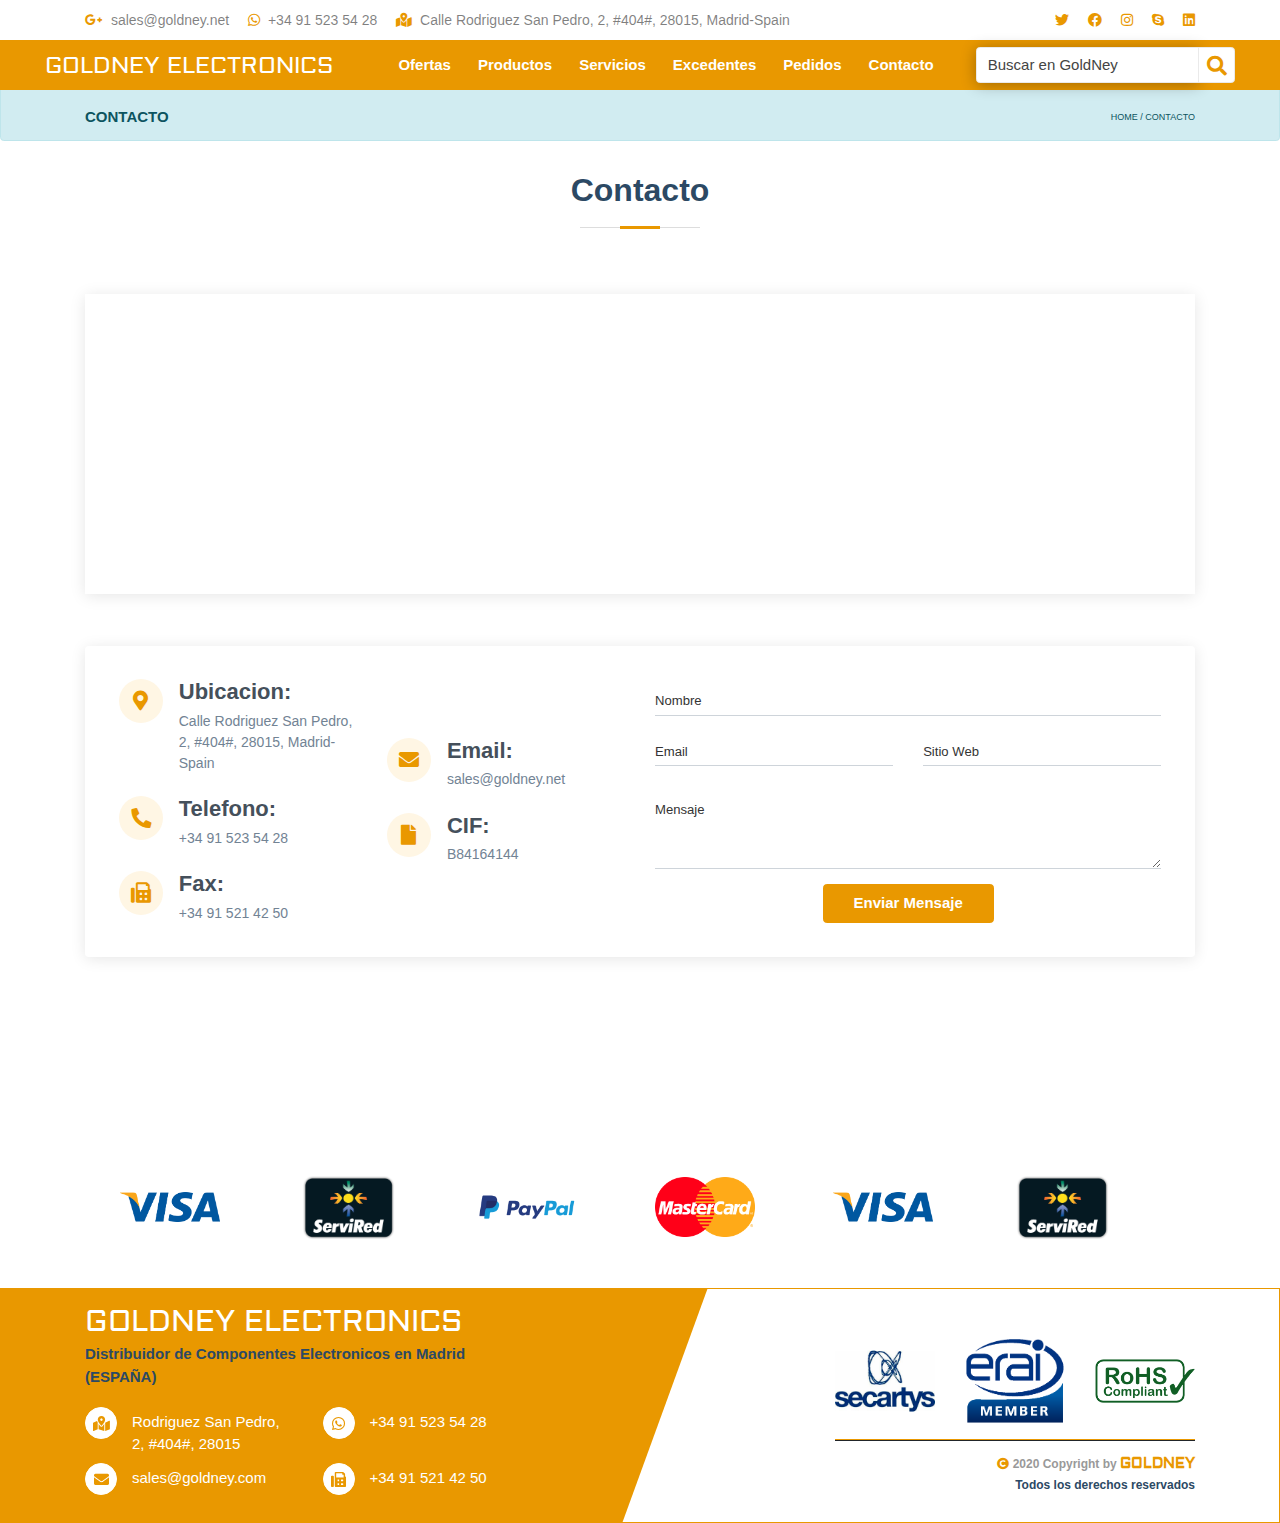
==== commit 53ae2831: "arreglos de diseño" ====
--- a/contacto.html
+++ b/contacto.html
@@ -155,8 +155,8 @@
         <div class="alert alert-info pt-5">
             <div class="container pt-4 pt-lg-5">
                 <div class="row align-items-center pt-0 pt-lg-3 ">
-                    <div class="col-6 text-left text-uppercase font-weight-bold">petición de oferta</div>
-                    <div class="col-6 text-right text-uppercase" style="font-size: .6rem;">Home / Ofertas</div>
+                    <div class="col-6 text-left text-uppercase font-weight-bold">Contacto</div>
+                    <div class="col-6 text-right text-uppercase" style="font-size: .6rem;">Home / Contacto</div>
                 </div>
 
             </div>
@@ -171,8 +171,10 @@
                     <h2>Contacto</h2>
                 </div>
 
+
+
                 <div class="row pt-3 pb-5 justify-content-center">
-                    <div class="col-lg-12">
+                    <div class="col-12">
                         <iframe style="border:0; width: 100%; height: 300px;" class="estiloTarjeta"
                             src="https://www.google.com/maps/embed?pb=!1m18!1m12!1m3!1d3036.9687230792265!2d-3.7076107842798027!3d40.43169146265269!2m3!1f0!2f0!3f0!3m2!1i1024!2i768!4f13.1!3m3!1m2!1s0xd4228605f560a2d%3A0x48fd98922227ee73!2sCalle%20de%20Rodr%C3%ADguez%20San%20Pedro%2C%202%2C%2028015%20Madrid%2C%20Espa%C3%B1a!5e0!3m2!1ses-419!2sbo!4v1603227184186!5m2!1ses-419!2sbo"
                             width="600" height="450" frameborder="0" style="border:0;" allowfullscreen=""
@@ -180,94 +182,108 @@
                     </div>
                 </div>
 
-                <div class="row mt-1">
-
-                    <div class="col-lg-3">
-                        <div class="info">
-                            <div class="calle">
-                                <i class="fas fa-map-marker-alt"></i>
-                                <h4>Ubicacion:</h4>
-                                <p>Calle Rodriguez San Pedro, 2, #404#, 28015, Madrid-Spain</p>
-                            </div>
-
-                            <div class="telefono">
-                                <i class="fas fa-phone fa-rotate-90"></i>
-                                <h4>Telefono:</h4>
-                                <p>+34 91 523 54 28</p>
-                            </div>
-
-                            <div class="fax">
-                                <i class="fas fa-fax"></i>
-                                <h4>Fax:</h4>
-                                <p>+34 91 521 42 50</p>
+                <div class="col-12 p-0">
+                    <div class="card card-auxi border-0 p-3" data-aos="zoom-in-up" data-aos-once="true">
+                        <div class="card-body">
+                            <div class="row d-flex justify-content-center align-items-center">
+                                <div class="col-lg-3">
+                                    <div class="info">
+                                        <div class="calle">
+                                            <i class="fas fa-map-marker-alt"></i>
+                                            <h4>Ubicacion:</h4>
+                                            <p>Calle Rodriguez San Pedro, 2, #404#, 28015, Madrid-Spain</p>
+                                        </div>
+
+                                        <div class="telefono pt-4">
+                                            <i class="fas fa-phone fa-rotate-90"></i>
+                                            <h4>Telefono:</h4>
+                                            <p>+34 91 523 54 28</p>
+                                        </div>
+
+                                        <div class="fax pt-4">
+                                            <i class="fas fa-fax"></i>
+                                            <h4>Fax:</h4>
+                                            <p>+34 91 521 42 50</p>
+                                        </div>
+
+
+
+                                    </div>
+
+                                </div>
+                                <div class="col-lg-3">
+                                    <div class="info">
+
+                                        <div class="email pt-4 pt-lg-0">
+                                            <i class="fas fa-envelope"></i>
+                                            <h4>Email:</h4>
+                                            <p>sales@goldney.net</p>
+                                        </div>
+
+                                        <div class="certificado pt-4">
+                                            <i class="fas fa-file"></i>
+                                            <h4>CIF:</h4>
+                                            <p>B84164144</p>
+                                        </div>
+
+                                    </div>
+
+                                </div>
+
+                                <div class="col-lg-6 mt-5 mt-lg-0">
+
+                                    <form action="#" role="form">
+                                        <div class="row">
+
+                                            <div class="col-12">
+                                                <div class="form-group">
+                                                    <label class="floating-label" for="empresa">Nombre</label>
+                                                    <input type="text" class="form-control" id="empresa" placeholder="">
+                                                </div>
+                                            </div>
+                                            <div class="col-12 col-lg-6">
+                                                <div class="form-group">
+                                                    <label class="floating-label" for="email">Email</label>
+                                                    <input type="email" class="form-control" id="email" placeholder="">
+                                                </div>
+                                            </div>
+                                            <div class="col-12 col-lg-6">
+                                                <div class="form-group">
+                                                    <label class="floating-label" for="nombre">Sitio Web</label>
+                                                    <input type="text" class="form-control" id="nombre" placeholder="">
+                                                </div>
+                                            </div>
+
+                                            <div class="col-12 pt-2">
+                                                <div class="form-group">
+                                                    <label class="floating-label" for="mensaje">Mensaje</label>
+                                                    <textarea name="mensaje" id="mensaje" rows="3"
+                                                        class="form-control"></textarea>
+                                                </div>
+                                            </div>
+
+                                            <button type="submit" class="btn btn-primary mx-auto">Enviar
+                                                Mensaje</button>
+                                        </div>
+                                    </form>
+
+                                </div>
+
                             </div>
 
 
 
                         </div>
-
-                    </div>
-                    <div class="col-lg-3">
-                        <div class="info">
-
-                            <div class="email">
-                                <i class="fas fa-envelope"></i>
-                                <h4>Email:</h4>
-                                <p>sales@goldney.net</p>
-                            </div>
-
-                            <div class="certificado">
-                                <i class="fas fa-file"></i>
-                                <h4>CIF:</h4>
-                                <p>B84164144</p>
-                            </div>
-
-                        </div>
-
-                    </div>
-
-                    <div class="col-lg-6 mt-5 mt-lg-0">
-
-                        <form action="#" role="form">
-                            <div class="row">
-
-                                <div class="col-12">
-                                    <div class="form-group">
-                                        <label class="floating-label" for="empresa">Nombre</label>
-                                        <input type="text" class="form-control" id="empresa" placeholder="">
-                                    </div>
-                                </div>
-                                <div class="col-12 col-lg-6">
-                                    <div class="form-group">
-                                        <label class="floating-label" for="email">Email</label>
-                                        <input type="email" class="form-control" id="email" placeholder="">
-                                    </div>
-                                </div>
-                                <div class="col-12 col-lg-6">
-                                    <div class="form-group">
-                                        <label class="floating-label" for="nombre">Sitio Web</label>
-                                        <input type="text" class="form-control" id="nombre" placeholder="">
-                                    </div>
-                                </div>
-
-                                <div class="col-12 pt-2">
-                                    <div class="form-group">
-                                        <label class="floating-label" for="mensaje">Mensaje</label>
-                                        <textarea name="mensaje" id="mensaje" rows="3" class="form-control"></textarea>
-                                    </div>
-                                </div>
-
-                                <button type="submit" class="btn btn-primary mx-auto">Enviar
-                                    Mensaje</button>
-                            </div>
-                        </form>
-
-                    </div>
-
-                </div>
+                    </div>
+                </div>
+
+
 
             </div>
         </section><!-- End Contact Section -->
+
+
+
 
 
 
--- a/css/estilos.css
+++ b/css/estilos.css
@@ -762,12 +762,6 @@
   font-size: 14px;
   color: #728394; }
 
-.contact .info .fax,
-.contact .info .certificado,
-.contact .info .email,
-.contact .info .telefono {
-  margin-top: 40px; }
-
 .contact .info .email:hover i,
 .contact .info .calle:hover i,
 .contact .info .fax:hover i,
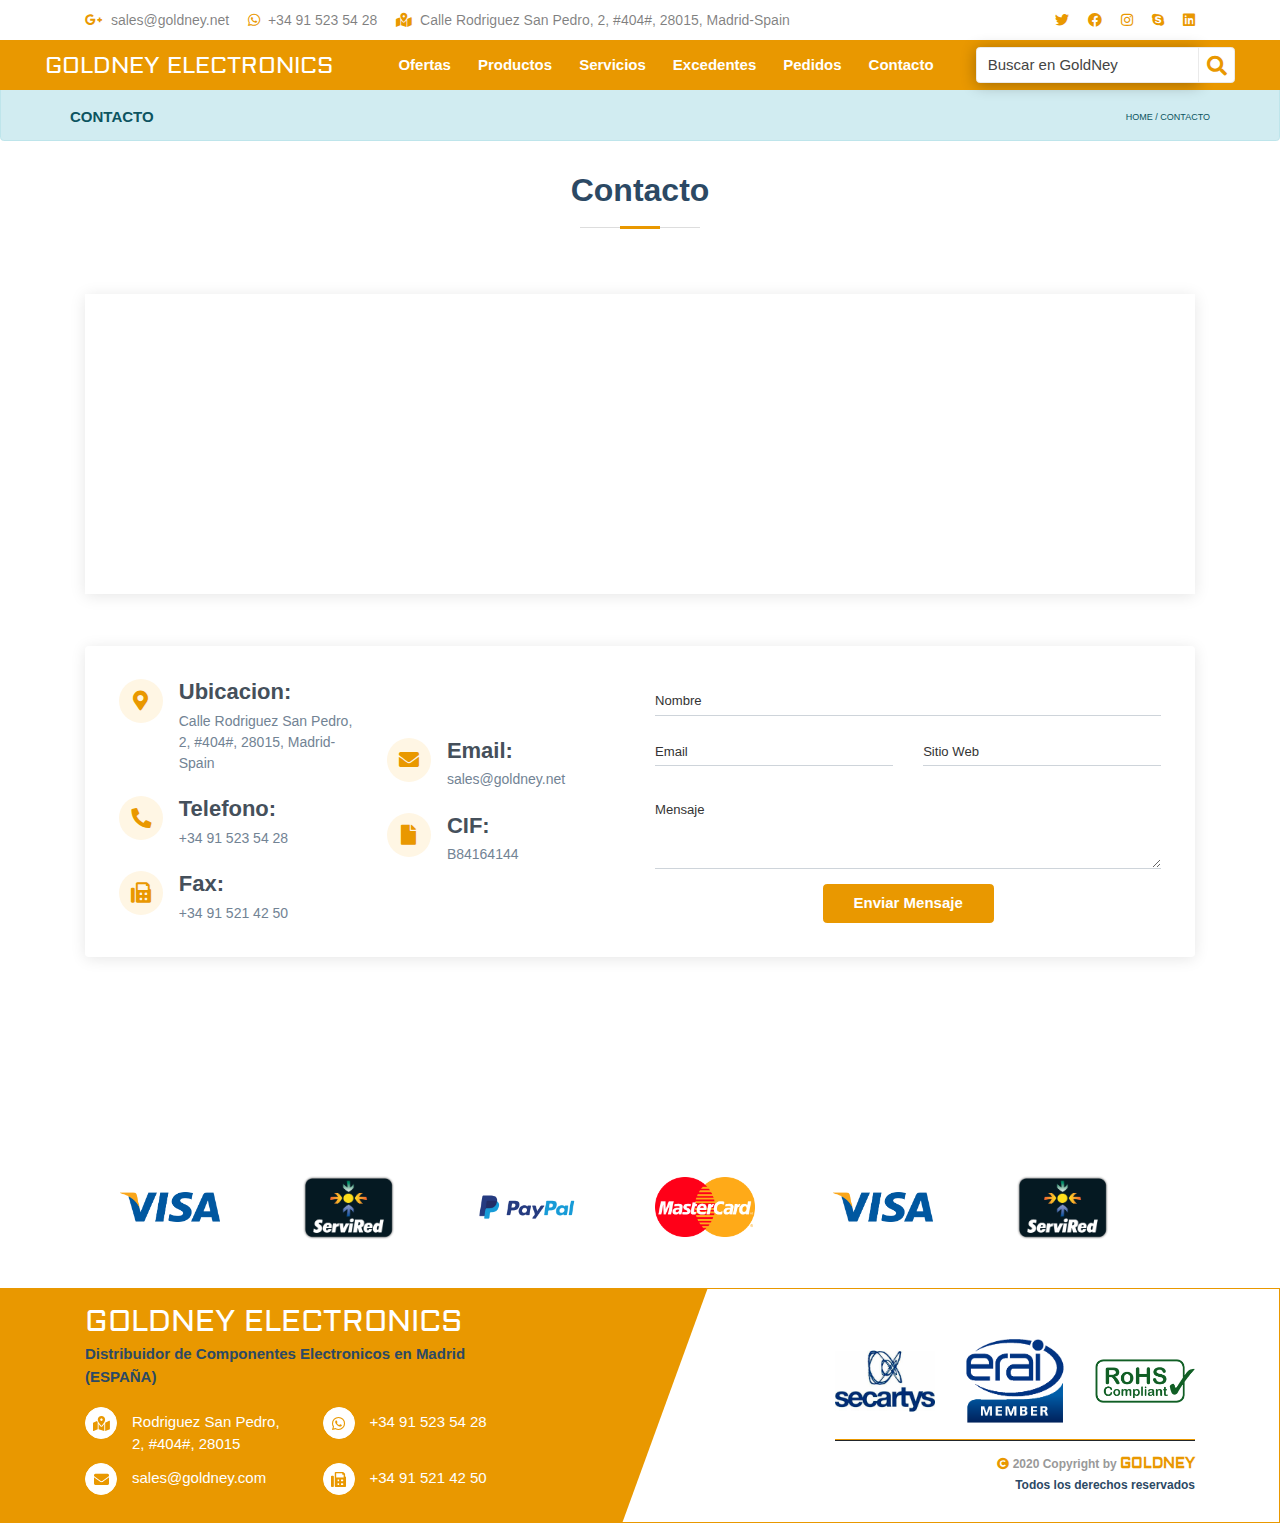
==== commit 6a1085ec: "Vistas Productos y exc edentes" ====
--- a/contacto.html
+++ b/contacto.html
@@ -86,22 +86,22 @@
 
                     <div class="navbar-collapse collapse" id="menu-principal">
                         <ul class="navbar-nav mx-auto">
-                            <li class="nav-item active">
+                            <li class="nav-item">
                                 <a class="nav-link" href="ofertas.html">Ofertas</a>
                             </li>
                             <li class="nav-item">
-                                <a class="nav-link" href="#">Productos</a>
+                                <a class="nav-link" href="producto.html">Productos</a>
                             </li>
                             <li class="nav-item">
                                 <a class="nav-link" href="servicios.html">Servicios</a>
                             </li>
                             <li class="nav-item">
-                                <a class="nav-link" href="#">Excedentes</a>
+                                <a class="nav-link" href="excedentes.html">Excedentes</a>
                             </li>
                             <li class="nav-item">
                                 <a class="nav-link" href="pedidos.html">Pedidos</a>
                             </li>
-                            <li class="nav-item">
+                            <li class="nav-item active">
                                 <a class="nav-link" href="contacto.html">Contacto</a>
                             </li>
                         </ul>
@@ -154,9 +154,9 @@
         </header>
         <div class="alert alert-info pt-5">
             <div class="container pt-4 pt-lg-5">
-                <div class="row align-items-center pt-0 pt-lg-3 ">
-                    <div class="col-6 text-left text-uppercase font-weight-bold">Contacto</div>
-                    <div class="col-6 text-right text-uppercase" style="font-size: .6rem;">Home / Contacto</div>
+                <div class="row align-items-center pt-0 pt-lg-3 justify-content-between">
+                    <div class="text-uppercase font-weight-bold">Contacto</div>
+                    <div class="text-uppercase" style="font-size: .6rem;">Home / Contacto</div>
                 </div>
 
             </div>
--- a/css/estilos.css
+++ b/css/estilos.css
@@ -671,6 +671,15 @@
   font-size: 15px;
   line-height: 1.42857; }
 
+.btn-circle2 {
+  width: 30px;
+  height: 30px;
+  padding: 5px 0px;
+  border-radius: 15px;
+  text-align: center;
+  font-size: 15px;
+  line-height: 1.42857; }
+
 .accordion-style-4 .card {
   margin-bottom: 10px;
   border-width: 0 0 0 2px;
@@ -770,4 +779,26 @@
   background: #e99800;
   color: #fff; }
 
+.alert-primary {
+  color: #2c4964;
+  background-color: rgba(233, 152, 0, 0.5);
+  border-color: #e99800; }
+
+.estiloProducto {
+  display: block;
+  position: relative;
+  overflow: hidden;
+  transition: all 0.4s ease; }
+
+.estiloProducto:hover {
+  box-shadow: 0px 2px 15px rgba(0, 0, 0, 0.1); }
+
+.estiloProducto .img img {
+  width: 100 .estiloProducto .img img;
+  transition: all 0.4s ease; }
+
+.estiloProducto .img:hover img {
+  transform: scale(1.05);
+  filter: brightness(1.1) drop-shadow(0px 2px 15px rgba(0, 0, 0, 0.1)); }
+
 /*# sourceMappingURL=estilos.css.map */
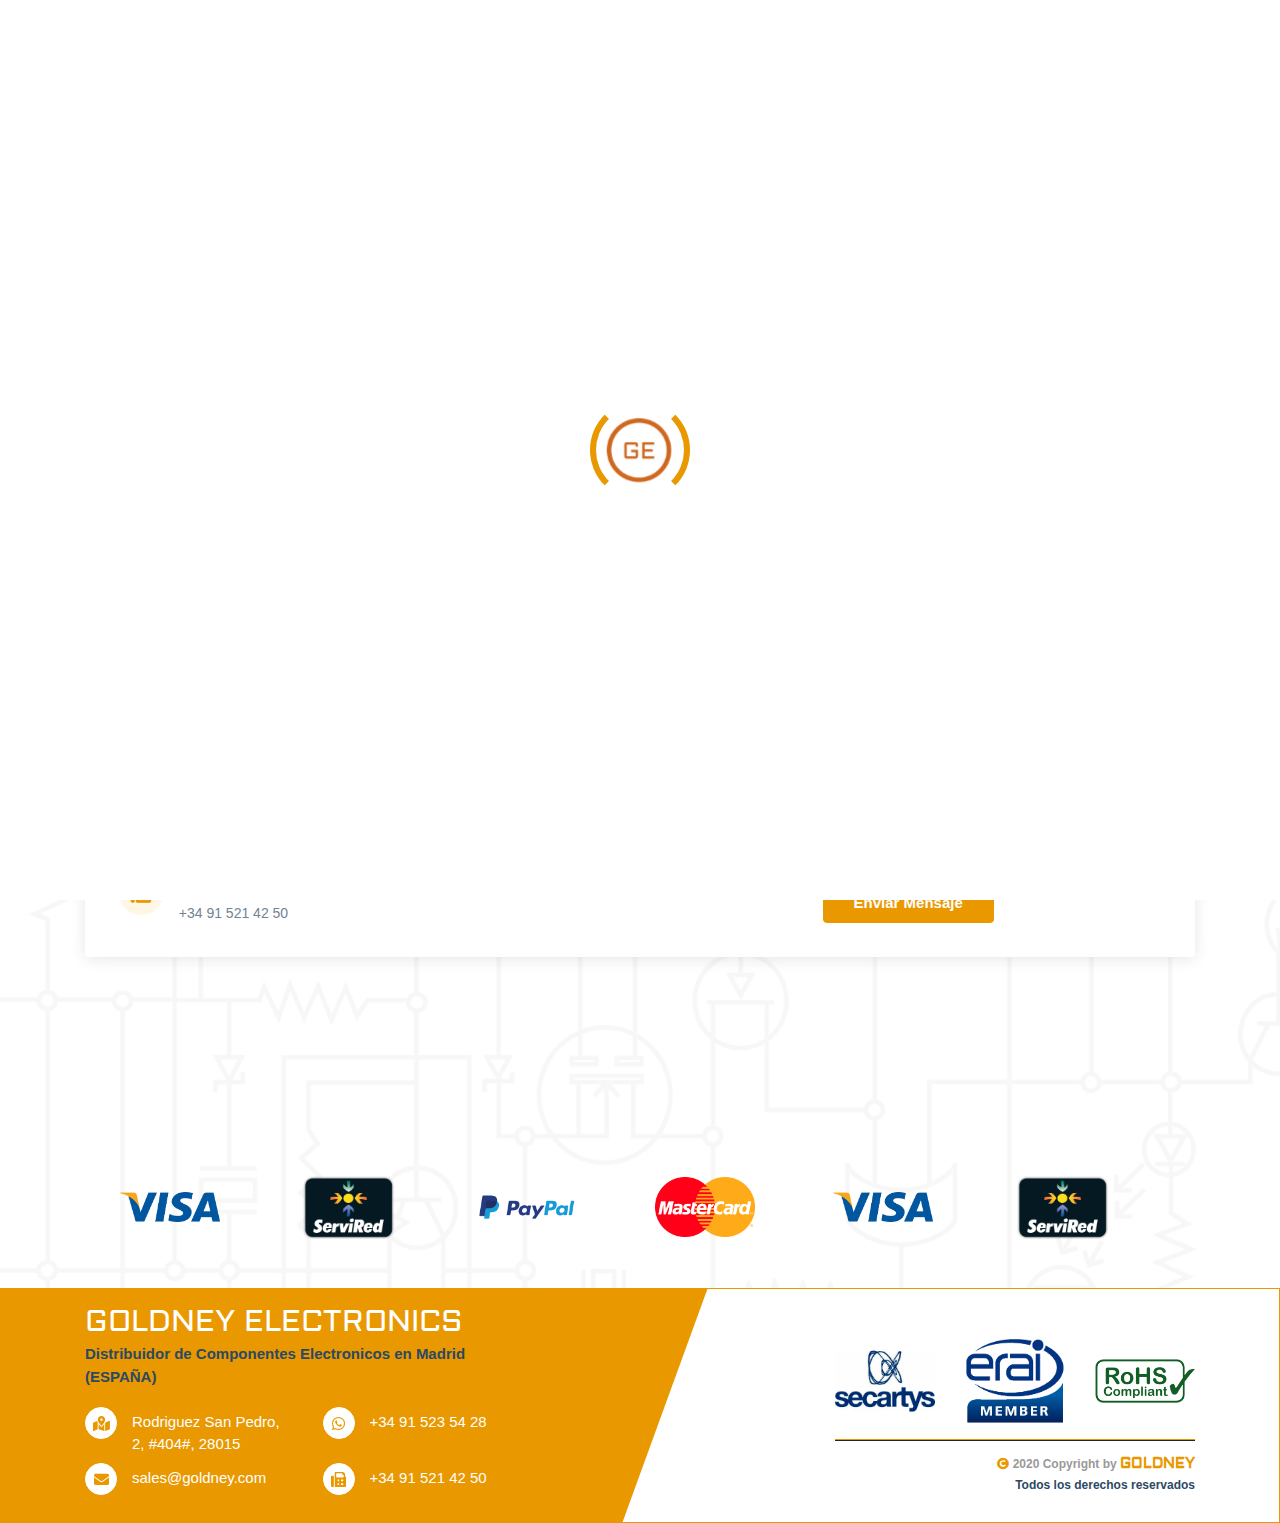
==== commit d30853c2: "preloader,volverInicio y arreglos de diseño" ====
--- a/contacto.html
+++ b/contacto.html
@@ -459,7 +459,8 @@
 
 
 
-
+        <a href="#" class="back-to-top"><i class="fas fa-arrow-up"></i></a>
+        <div id="preloader"></div>
 
 
 
--- a/css/estilos.css
+++ b/css/estilos.css
@@ -5,6 +5,17 @@
   color: #333;
   font-family: "Arial", sans-serif;
   font-weight: 300; }
+
+#my-page::after {
+  content: "";
+  background: url("../images/bg.jpg");
+  opacity: 0.7;
+  top: 0;
+  left: 0;
+  bottom: 0;
+  right: 0;
+  position: absolute;
+  z-index: -1; }
 
 .btn {
   padding: 0.5rem 2rem;
@@ -472,6 +483,7 @@
 # Services
 --------------------------------------------------------------*/
 .services .icon-box {
+  background-color: white;
   text-align: center;
   padding: 80px 20px;
   box-shadow: 0px 2px 15px rgba(0, 0, 0, 0.1);
@@ -577,6 +589,7 @@
   .columna-inclinada::before {
     right: -120px; } }
 .estiloTabla {
+  background-color: white;
   box-shadow: 0px 2px 15px rgba(0, 0, 0, 0.1) !important; }
 
 /* Alineamiento de tablas por el boton */
@@ -719,7 +732,9 @@
   box-shadow: 0px 2px 15px rgba(0, 0, 0, 0.1); }
 
 #swiperBeneficios,
-#swiperBeneficiosNav {
+#swiperBeneficiosNav,
+#swiperTipos,
+#swiperTiposNav {
   z-index: 0; }
 
 .pedidos .col {
@@ -801,4 +816,75 @@
   transform: scale(1.05);
   filter: brightness(1.1) drop-shadow(0px 2px 15px rgba(0, 0, 0, 0.1)); }
 
+/*--------------------------------------------------------------
+# Preloader
+--------------------------------------------------------------*/
+#preloader {
+  position: fixed;
+  top: 0;
+  left: 0;
+  right: 0;
+  bottom: 0;
+  z-index: 9999;
+  overflow: hidden;
+  background: #fff; }
+
+#preloader::after {
+  content: url("../images/LOgo.png");
+  position: fixed;
+  top: calc(50% - 93px);
+  left: calc(50% - 93px);
+  transform: scale(0.35); }
+
+#preloader:before {
+  content: "";
+  position: fixed;
+  top: calc(50% - 50px);
+  left: calc(50% - 50px);
+  border: 6px solid #e99800;
+  border-top-color: #fff;
+  border-bottom-color: #fff;
+  border-radius: 50%;
+  width: 100px;
+  height: 100px;
+  -webkit-animation: animate-preloader 1s linear infinite;
+  animation: animate-preloader 1s linear infinite; }
+
+@-webkit-keyframes animate-preloader {
+  0% {
+    transform: rotate(0deg); }
+  100% {
+    transform: rotate(360deg); } }
+@keyframes animate-preloader {
+  0% {
+    transform: rotate(0deg); }
+  100% {
+    transform: rotate(360deg); } }
+/*--------------------------------------------------------------
+# Back to top button
+--------------------------------------------------------------*/
+.back-to-top {
+  position: fixed;
+  display: none;
+  width: 40px;
+  height: 40px;
+  border-radius: 50px;
+  right: 15px;
+  bottom: 15px;
+  background: #e99800;
+  color: #fff;
+  transition: display 0.5s ease-in-out;
+  z-index: 99999; }
+
+.back-to-top i {
+  font-size: 24px;
+  position: absolute;
+  top: 7px;
+  left: 8px; }
+
+.back-to-top:hover {
+  color: #fff;
+  background: #d58b02;
+  transition: background 0.2s ease-in-out; }
+
 /*# sourceMappingURL=estilos.css.map */
